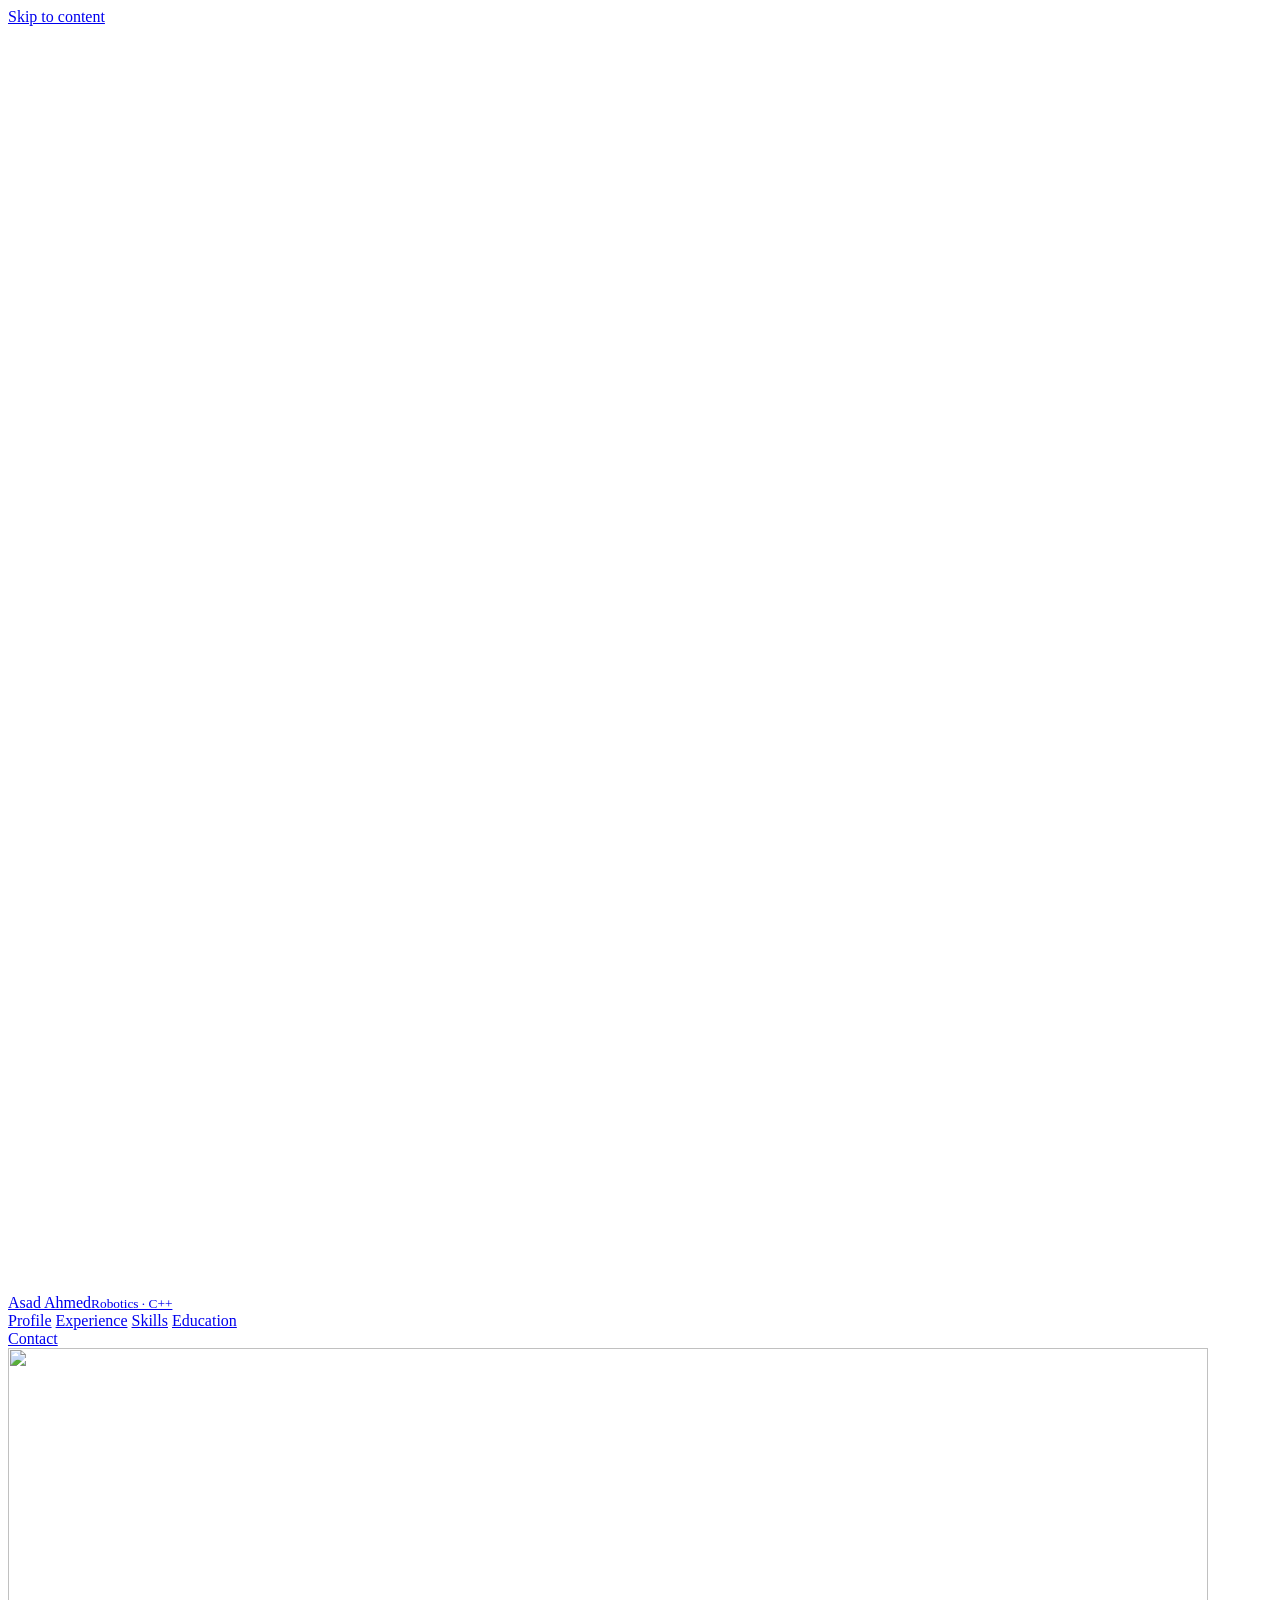
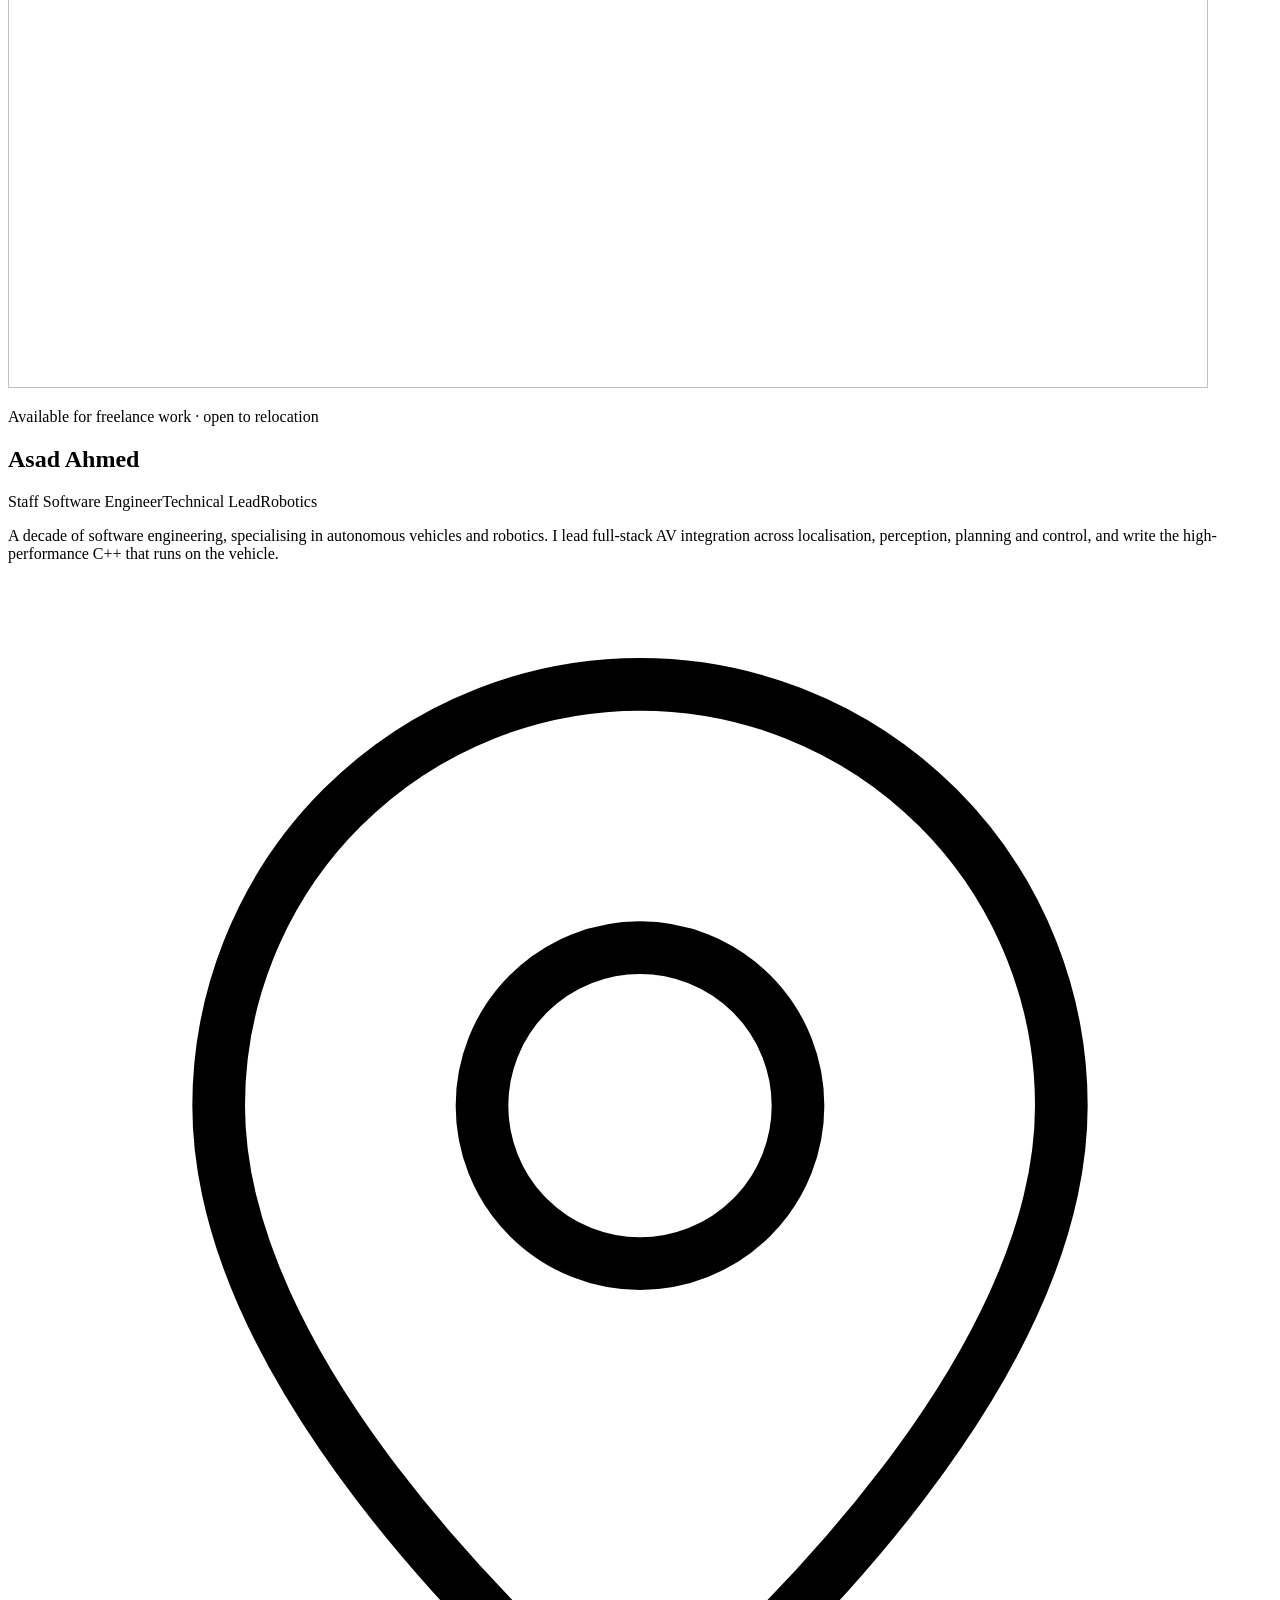
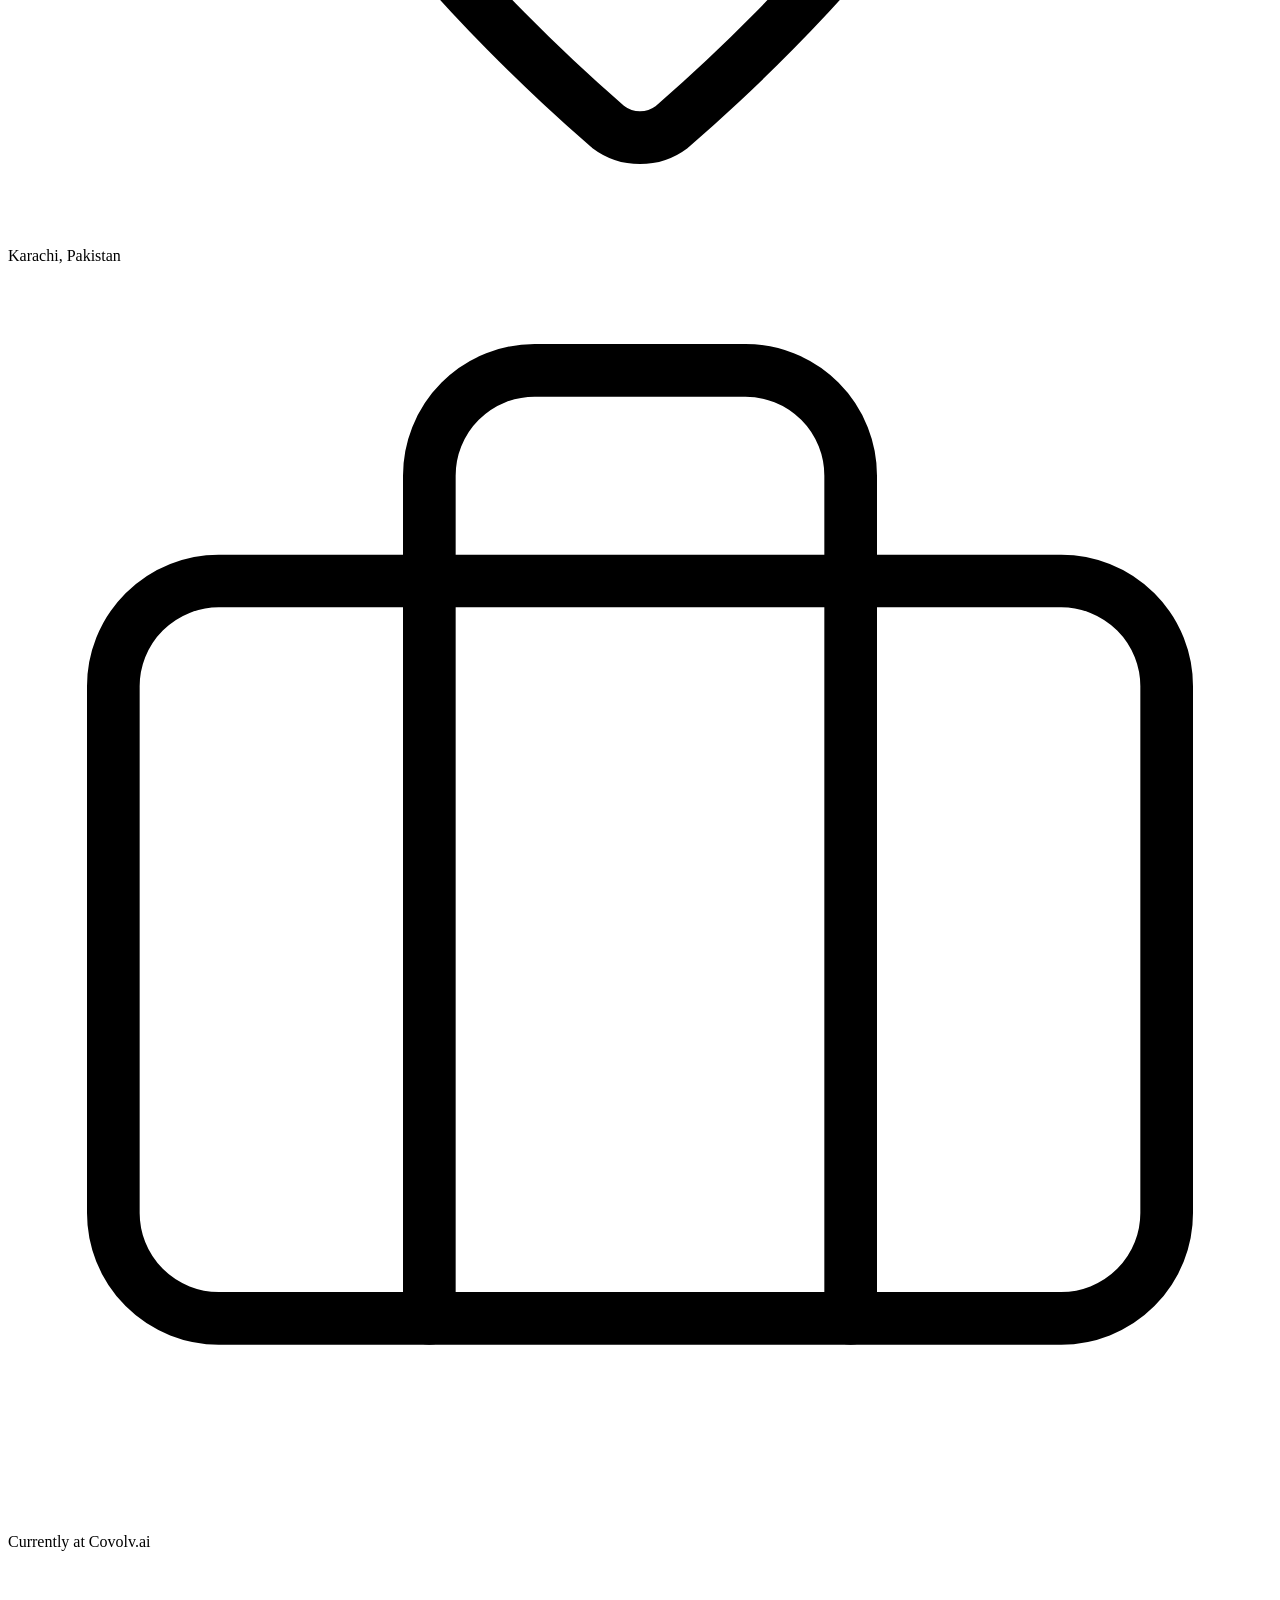
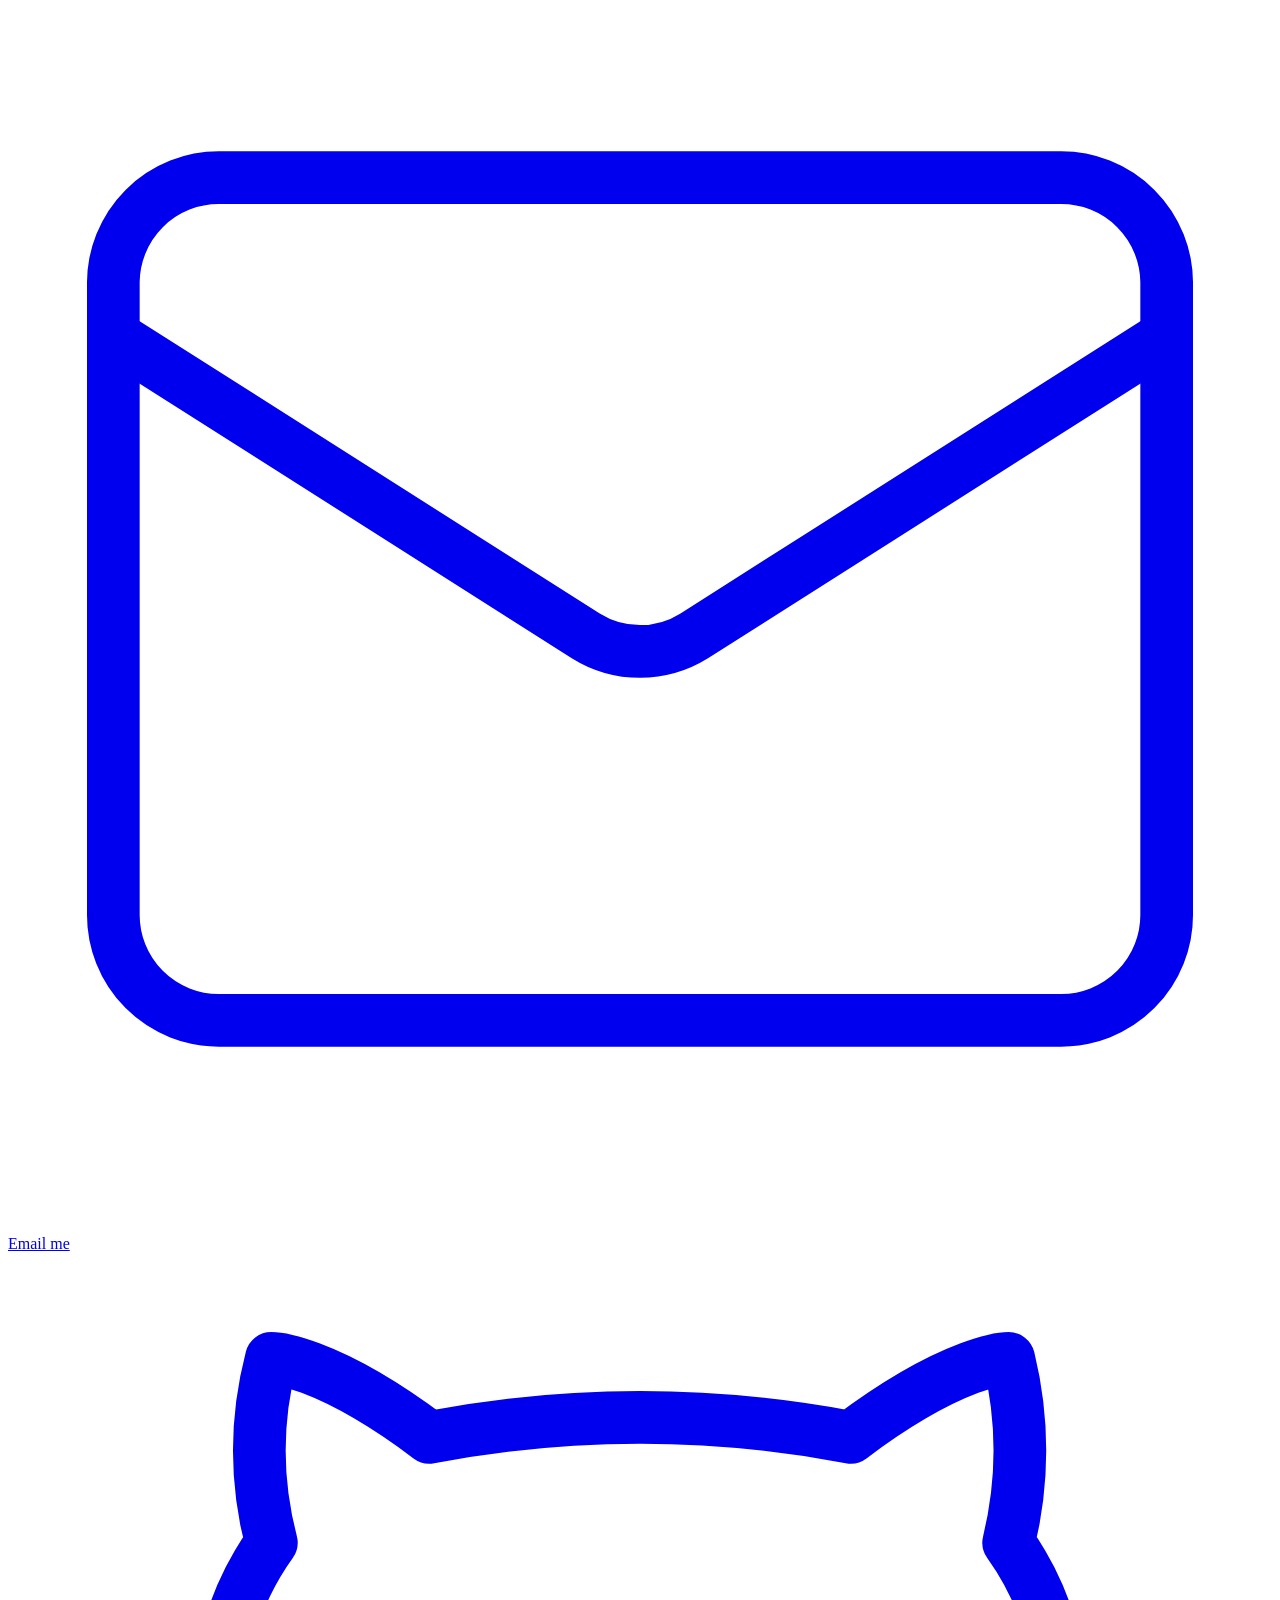
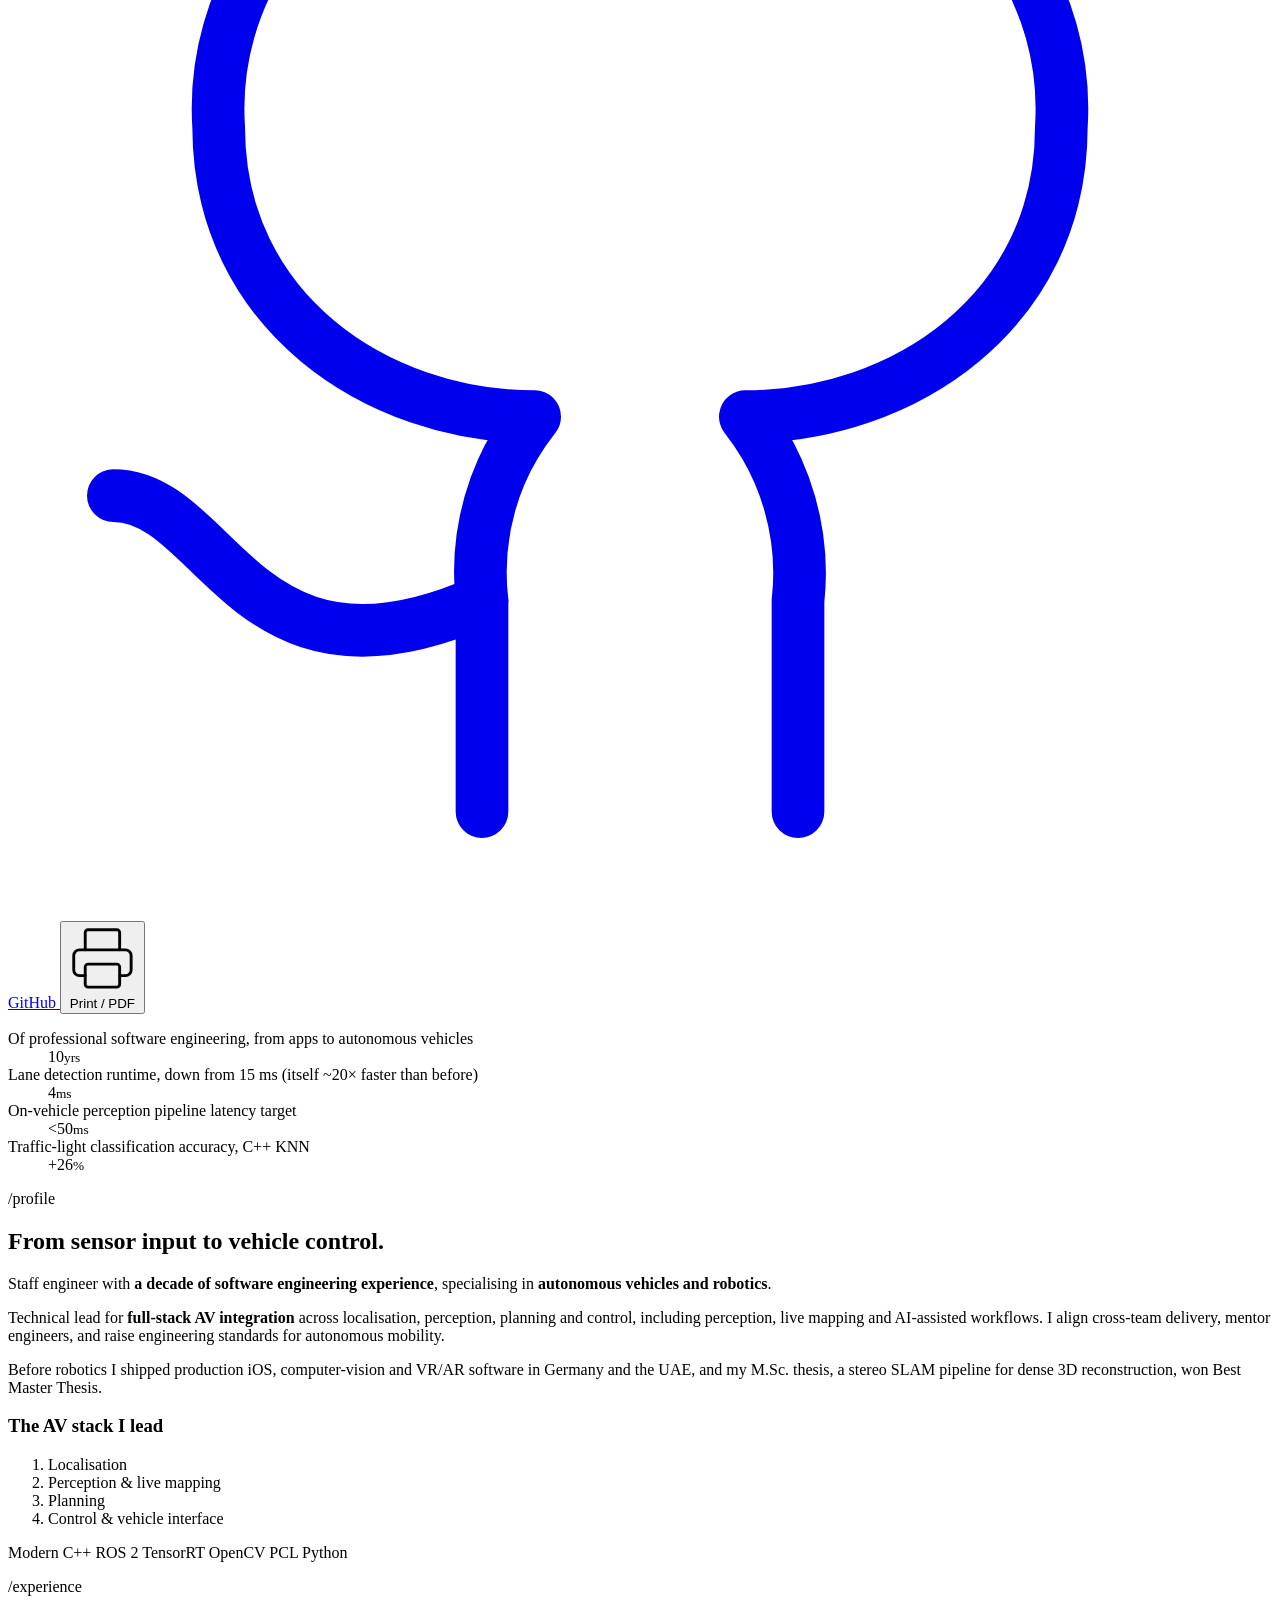
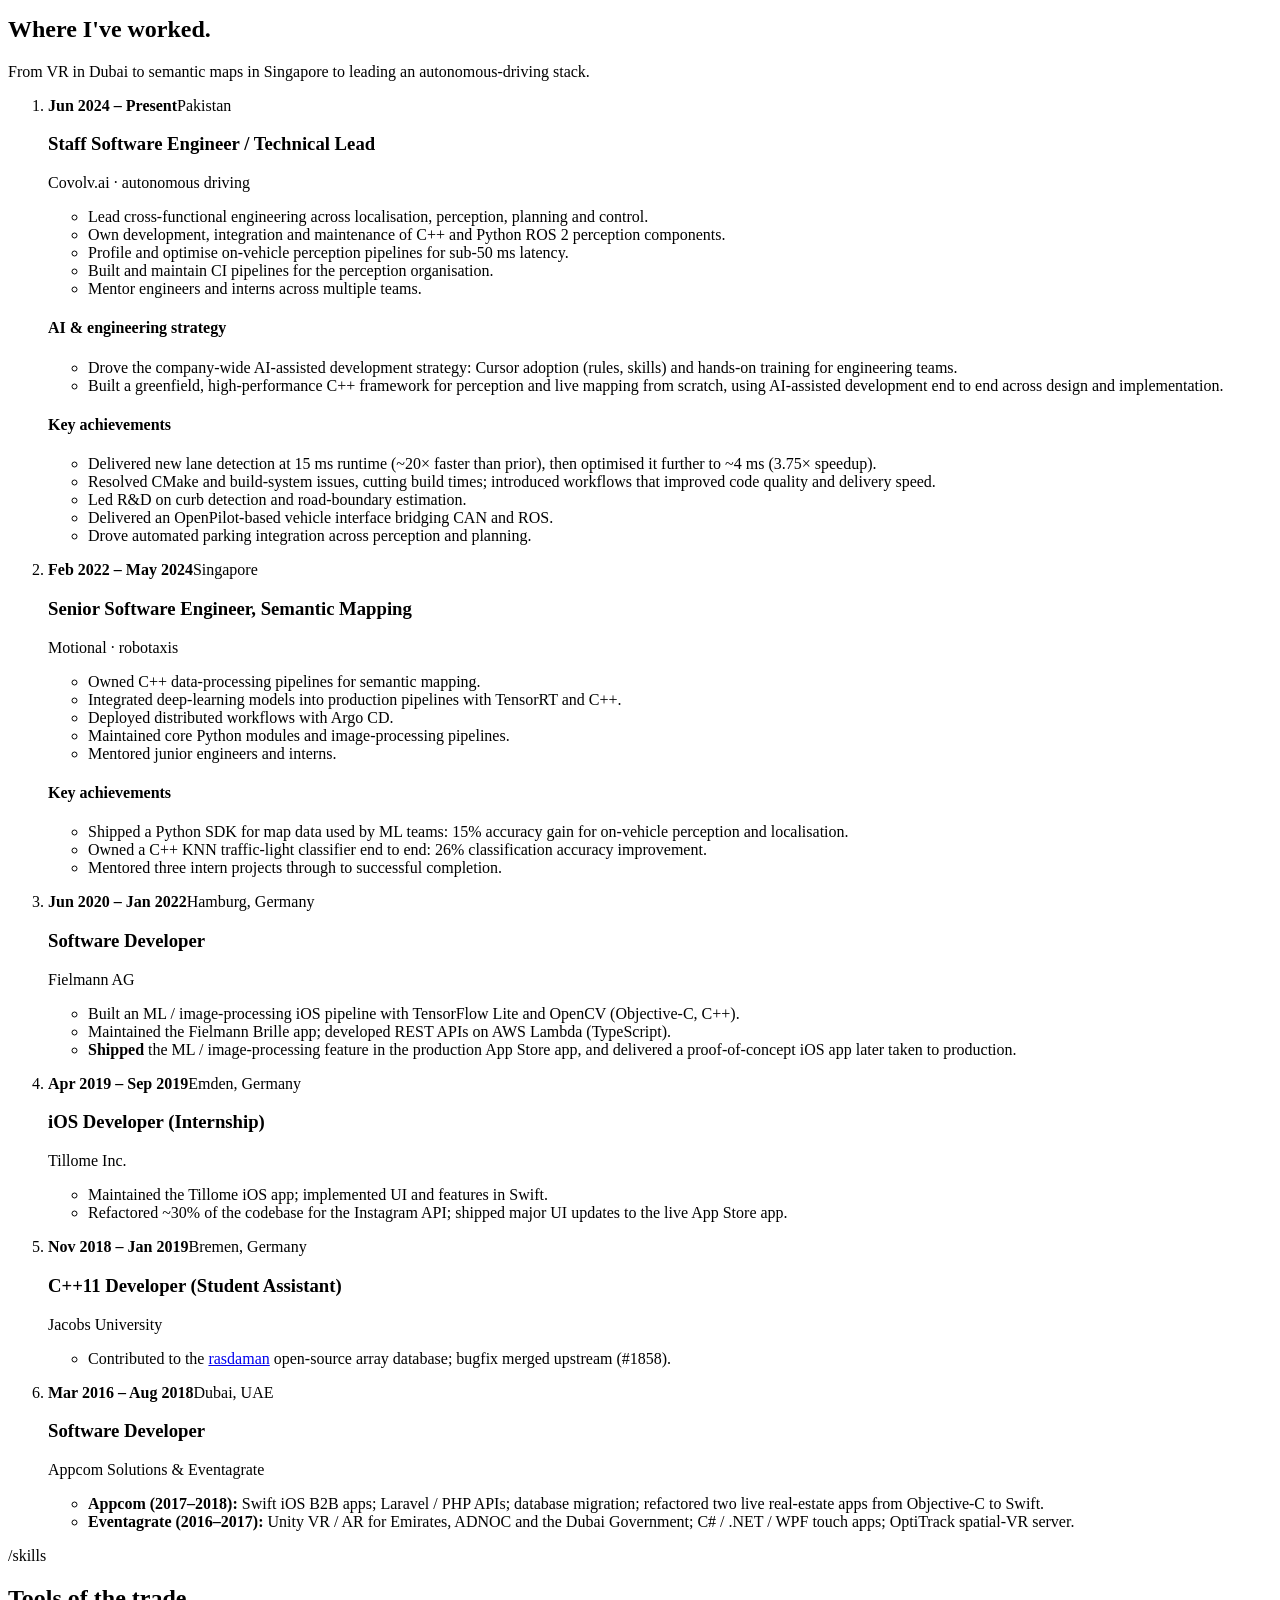
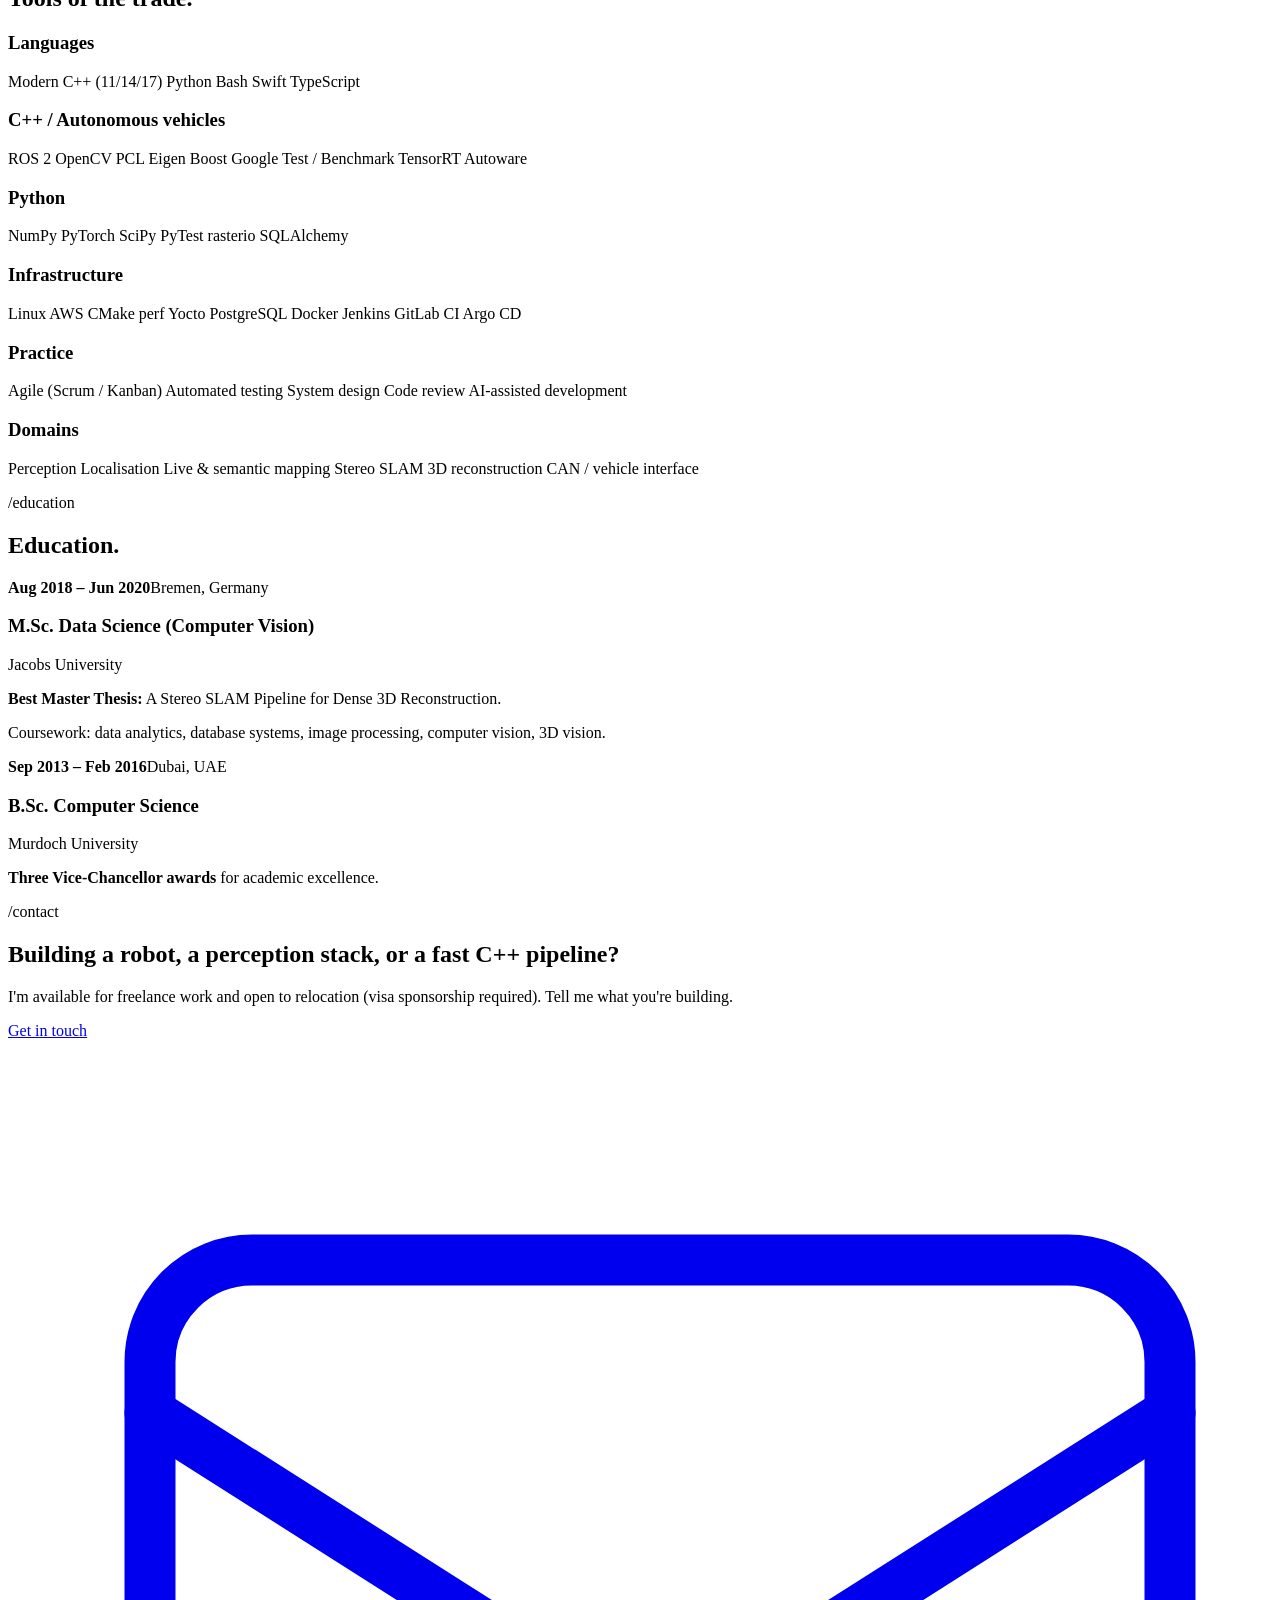
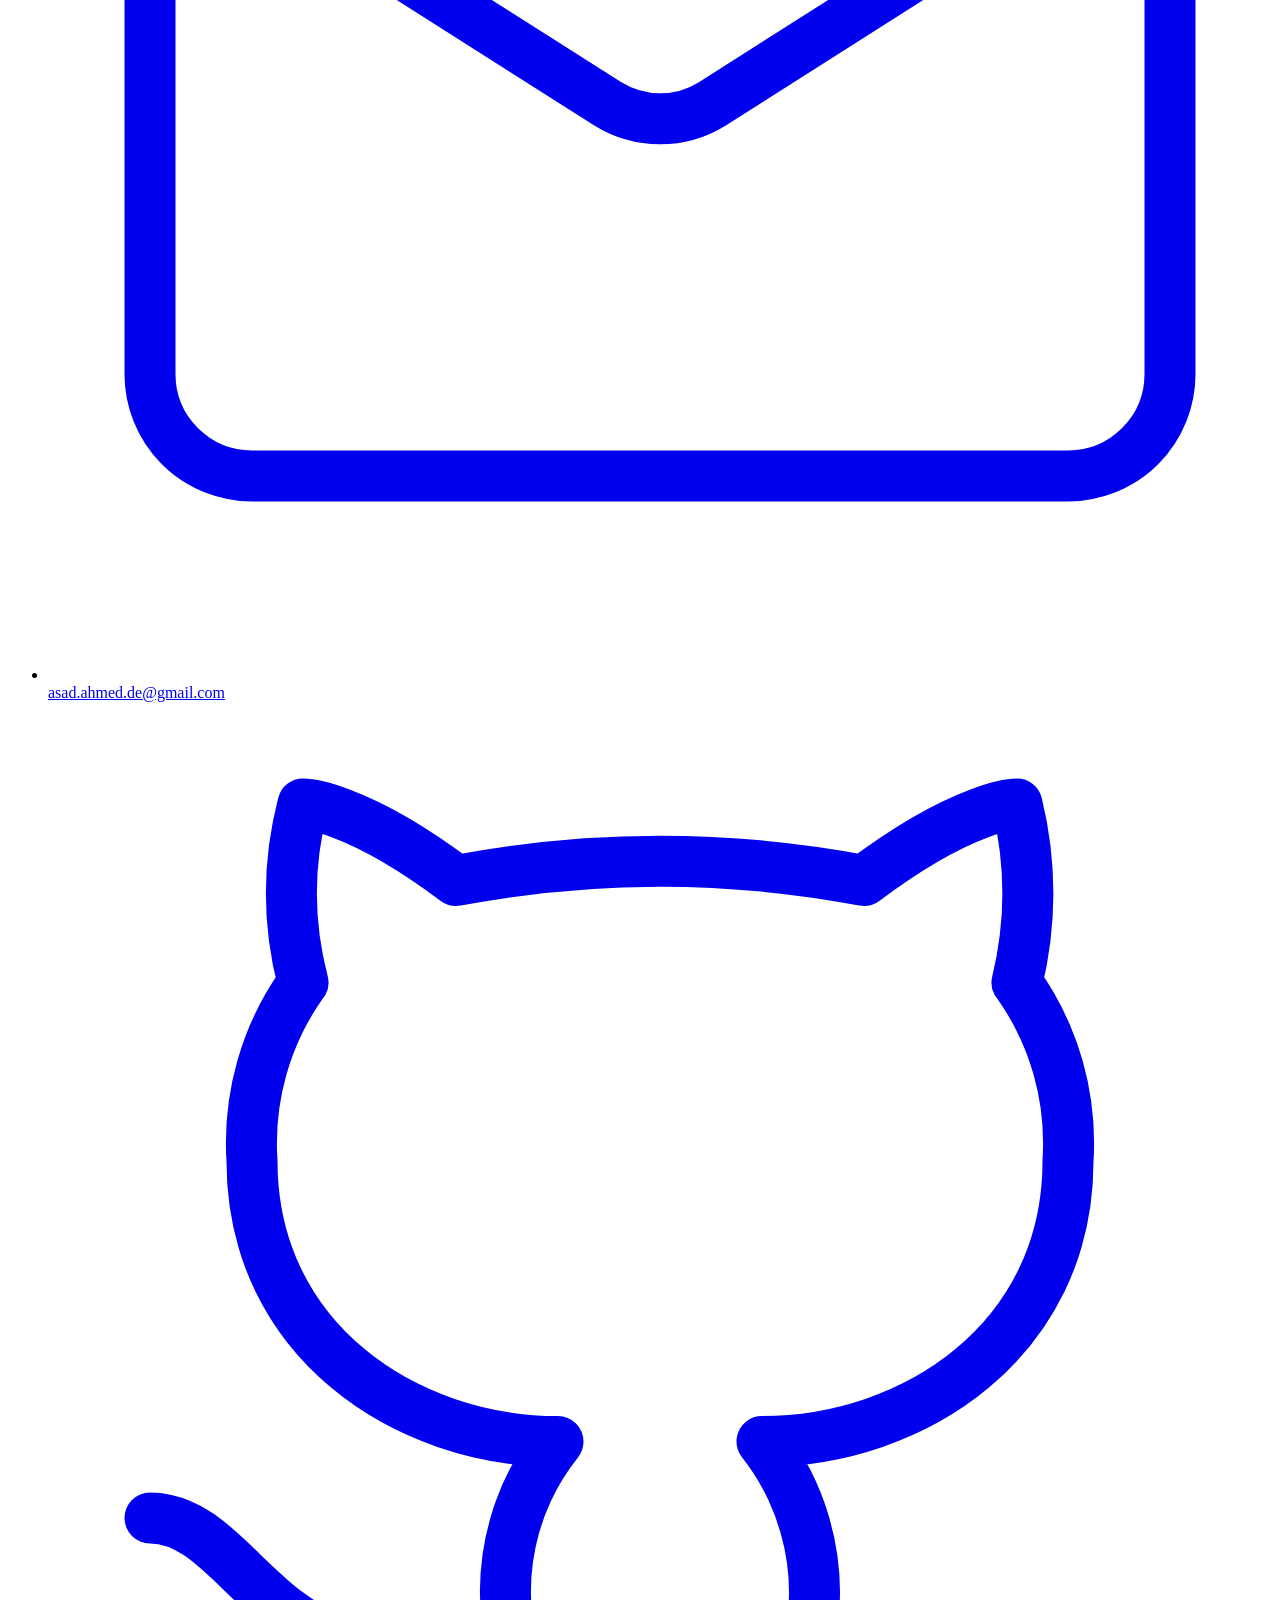
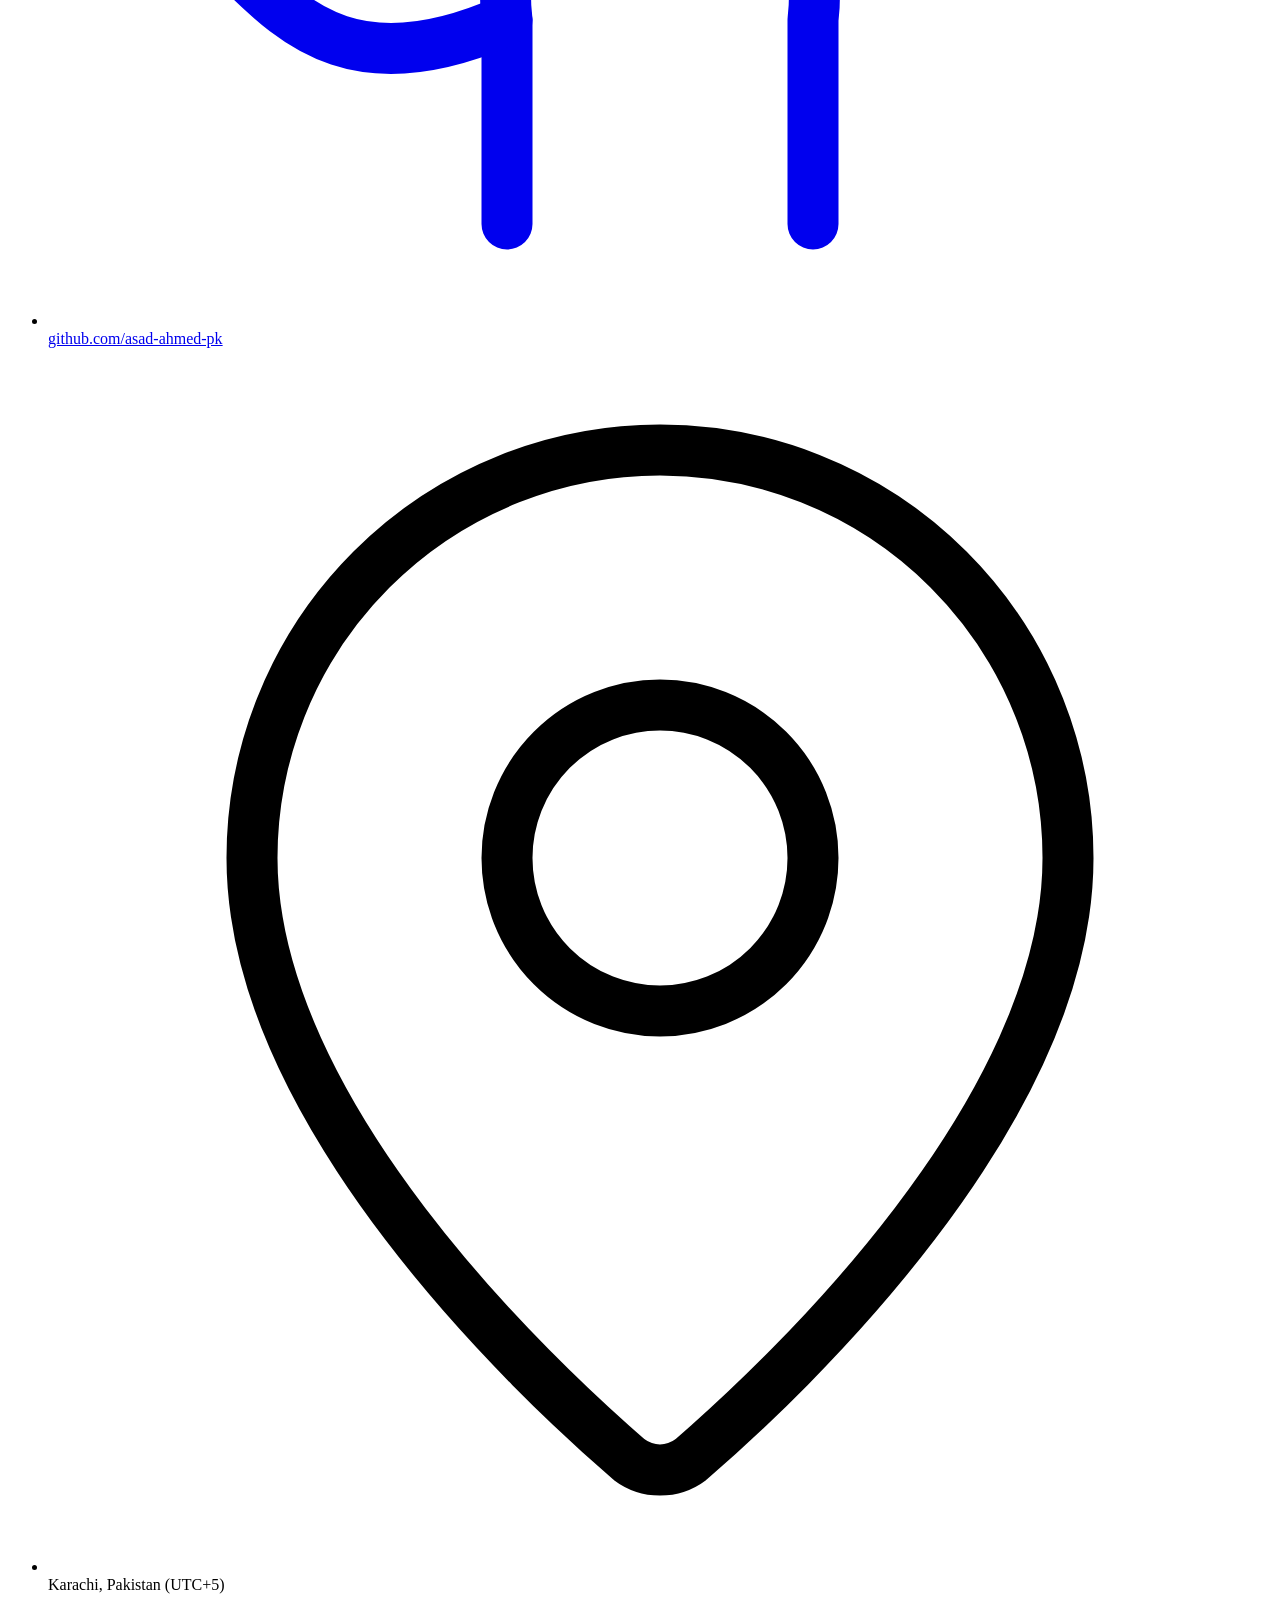
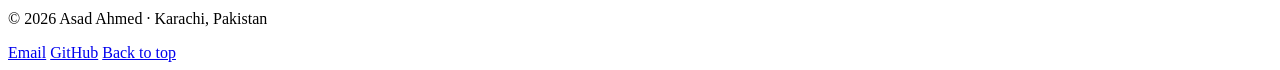
==== site/index.html @ fc85a18f "Add online CV site for GitHub Pages Static site (HTML + Tailwind v4 standalone CLI, no Node) with th" ====
<!doctype html>
<html lang="en">
<head>
  <meta charset="utf-8">
  <meta name="viewport" content="width=device-width, initial-scale=1">
  <title>Asad Ahmed · Staff Software Engineer, Robotics &amp; Autonomous Vehicles</title>
  <meta name="description" content="Online CV of Asad Ahmed: staff software engineer and technical lead with a decade of experience, specialising in autonomous vehicles and robotics (C++, ROS 2, perception, mapping). Available for freelance work.">
  <meta name="author" content="Asad Ahmed">
  <meta name="theme-color" content="#090c0f">
  <link rel="canonical" href="https://asad-ahmed-pk.github.io/">
  <meta property="og:type" content="profile">
  <meta property="og:title" content="Asad Ahmed · Staff Software Engineer, Robotics">
  <meta property="og:description" content="Technical lead for full-stack autonomous-vehicle integration: localisation, perception, planning and control. Modern C++, ROS 2, TensorRT.">
  <meta property="og:url" content="https://asad-ahmed-pk.github.io/">
  <meta name="twitter:card" content="summary">
  <link rel="icon" href="/favicon.svg" type="image/svg+xml">
  <link rel="stylesheet" href="/assets/css/site.css">
  <script src="/assets/js/site.js" defer></script>
  <script type="application/ld+json">
  {
    "@context": "https://schema.org",
    "@type": "Person",
    "name": "Asad Ahmed",
    "jobTitle": "Staff Software Engineer, Technical Lead (Robotics)",
    "url": "https://asad-ahmed-pk.github.io/",
    "email": "mailto:asad.ahmed.de@gmail.com",
    "address": { "@type": "PostalAddress", "addressLocality": "Karachi", "addressCountry": "PK" },
    "sameAs": ["https://github.com/asad-ahmed-pk"],
    "alumniOf": [
      { "@type": "CollegeOrUniversity", "name": "Jacobs University Bremen" },
      { "@type": "CollegeOrUniversity", "name": "Murdoch University Dubai" }
    ],
    "knowsAbout": ["Autonomous vehicles", "Robotics", "Perception", "Localisation", "SLAM", "Modern C++", "ROS 2", "Computer vision", "TensorRT"]
  }
  </script>
</head>
<body>
  <a class="skip-link" href="#main">Skip to content</a>

  <header class="site-header">
    <nav class="wrap nav" aria-label="Main">
      <a class="brand" href="/" aria-label="Asad Ahmed, home">
        <svg class="frame" viewBox="0 0 32 32" fill="none" stroke-width="2.6" stroke-linecap="round" aria-hidden="true"><path class="z" d="M12 20V4"/><path class="x" d="M12 20l16 4"/><path class="y" d="M12 20l-8 7"/><circle class="o" cx="12" cy="20" r="2.8" stroke="none"/></svg>
        <span class="brand-name"><span>Asad Ahmed</span><small>Robotics · C++</small></span>
      </a>
      <div class="nav-links">
        <a href="/#profile">Profile</a>
        <a href="/#experience">Experience</a>
        <a href="/#skills">Skills</a>
        <a href="/#education">Education</a>
      </div>
      <a class="btn btn-sm" href="/#contact">Contact</a>
    </nav>
  </header>

  <main id="main">
    <!-- Hero -->
    <section class="hero grid-bg" aria-labelledby="name">
      <div class="scan" aria-hidden="true"><img src="/assets/img/scan.svg" alt="" width="1200" height="640" decoding="async" fetchpriority="low"></div>
      <div class="wrap">
        <p class="status">Available for freelance work · open to relocation</p>
        <h1 id="name" class="display mt-6">Asad <span class="accent">Ahmed</span></h1>
        <p class="hero-role"><span>Staff Software Engineer</span><span>Technical Lead</span><span>Robotics</span></p>
        <p class="lead">A decade of software engineering, specialising in autonomous vehicles and robotics. I lead full-stack AV integration across localisation, perception, planning and control, and write the high-performance C++ that runs on the vehicle.</p>
        <p class="hero-meta">
          <span><svg class="icon" viewBox="0 0 24 24" fill="none" stroke="currentColor" stroke-linecap="round" stroke-linejoin="round" aria-hidden="true"><path d="M20 10c0 4.993-5.539 10.193-7.399 11.799a1 1 0 0 1-1.202 0C9.539 20.193 4 14.993 4 10a8 8 0 0 1 16 0"/><circle cx="12" cy="10" r="3"/></svg>Karachi, Pakistan</span>
          <span><svg class="icon" viewBox="0 0 24 24" fill="none" stroke="currentColor" stroke-linecap="round" stroke-linejoin="round" aria-hidden="true"><path d="M16 20V4a2 2 0 0 0-2-2h-4a2 2 0 0 0-2 2v16"/><rect width="20" height="14" x="2" y="6" rx="2"/></svg>Currently at Covolv.ai</span>
        </p>
        <div class="actions">
          <a class="btn" href="mailto:asad.ahmed.de@gmail.com">
            <svg class="icon" viewBox="0 0 24 24" fill="none" stroke="currentColor" stroke-linecap="round" stroke-linejoin="round" aria-hidden="true"><rect width="20" height="16" x="2" y="4" rx="2"/><path d="m22 7-8.97 5.7a1.94 1.94 0 0 1-2.06 0L2 7"/></svg>
            Email me
          </a>
          <a class="btn btn-ghost" href="https://github.com/asad-ahmed-pk" rel="me">
            <svg class="icon" viewBox="0 0 24 24" fill="none" stroke="currentColor" stroke-linecap="round" stroke-linejoin="round" aria-hidden="true"><path d="M15 22v-4a4.8 4.8 0 0 0-1-3.5c3 0 6-2 6-5.5.08-1.25-.27-2.48-1-3.5.28-1.15.28-2.35 0-3.5 0 0-1 0-3 1.5-2.64-.5-5.36-.5-8 0C6 2 5 2 5 2c-.3 1.15-.3 2.35 0 3.5A5.403 5.403 0 0 0 4 9c0 3.5 3 5.5 6 5.5-.39.49-.68 1.05-.85 1.65-.17.6-.22 1.23-.15 1.85v4"/><path d="M9 18c-4.51 2-5-2-7-2"/></svg>
            GitHub
          </a>
          <button class="btn btn-ghost" type="button" data-js-only data-print>
            <svg class="icon" viewBox="0 0 24 24" fill="none" stroke="currentColor" stroke-linecap="round" stroke-linejoin="round" aria-hidden="true"><path d="M6 18H4a2 2 0 0 1-2-2v-5a2 2 0 0 1 2-2h16a2 2 0 0 1 2 2v5a2 2 0 0 1-2 2h-2"/><path d="M6 9V3a1 1 0 0 1 1-1h10a1 1 0 0 1 1 1v6"/><rect x="6" y="14" width="12" height="8" rx="1"/></svg>
            Print / PDF
          </button>
        </div>

        <dl class="stats">
          <div class="stat"><dt class="stat-label">Of professional software engineering, from apps to autonomous vehicles</dt><dd class="stat-value">10<small>yrs</small></dd></div>
          <div class="stat"><dt class="stat-label">Lane detection runtime, down from 15 ms (itself ~20× faster than before)</dt><dd class="stat-value">4<small>ms</small></dd></div>
          <div class="stat"><dt class="stat-label">On-vehicle perception pipeline latency target</dt><dd class="stat-value">&lt;50<small>ms</small></dd></div>
          <div class="stat"><dt class="stat-label">Traffic-light classification accuracy, C++ KNN</dt><dd class="stat-value">+26<small>%</small></dd></div>
        </dl>
      </div>
    </section>

    <!-- Profile -->
    <section id="profile" class="section" aria-labelledby="profile-title">
      <div class="wrap">
        <div class="section-head">
          <p class="eyebrow"><b></b>/profile</p>
          <h2 id="profile-title" class="h2">From sensor input to vehicle control.</h2>
        </div>
        <div class="profile">
          <div>
            <p class="prose-p">Staff engineer with <strong>a decade of software engineering experience</strong>, specialising in <strong>autonomous vehicles and robotics</strong>.</p>
            <p class="prose-p">Technical lead for <strong>full-stack AV integration</strong> across localisation, perception, planning and control, including perception, live mapping and AI-assisted workflows. I align cross-team delivery, mentor engineers, and raise engineering standards for autonomous mobility.</p>
            <p class="prose-p">Before robotics I shipped production iOS, computer-vision and VR/AR software in Germany and the UAE, and my M.Sc. thesis, a stereo SLAM pipeline for dense 3D reconstruction, won Best Master Thesis.</p>
          </div>
          <aside class="stack-list bbox" aria-label="Areas I lead">
            <h3>The AV stack I lead</h3>
            <ol class="pipeline">
              <li>Localisation</li>
              <li>Perception &amp; live mapping</li>
              <li>Planning</li>
              <li>Control &amp; vehicle interface</li>
            </ol>
            <div class="chips mt-6">
              <span class="chip chip-hot">Modern C++</span>
              <span class="chip chip-hot">ROS 2</span>
              <span class="chip">TensorRT</span>
              <span class="chip">OpenCV</span>
              <span class="chip">PCL</span>
              <span class="chip">Python</span>
            </div>
          </aside>
        </div>
      </div>
    </section>

    <!-- Experience -->
    <section id="experience" class="section" aria-labelledby="experience-title">
      <div class="wrap">
        <div class="section-head">
          <p class="eyebrow"><b></b>/experience</p>
          <h2 id="experience-title" class="h2">Where I've worked.</h2>
          <p class="lead">From VR in Dubai to semantic maps in Singapore to leading an autonomous-driving stack.</p>
        </div>

        <ol class="track">
          <li class="role is-current">
            <p class="role-when"><b>Jun 2024 – Present</b>Pakistan</p>
            <div class="role-body">
              <h3 class="role-title">Staff Software Engineer / Technical Lead</h3>
              <p class="role-org">Covolv.ai <span>· autonomous driving</span></p>
              <ul class="bullets">
                <li>Lead cross-functional engineering across localisation, perception, planning and control.</li>
                <li>Own development, integration and maintenance of C++ and Python ROS 2 perception components.</li>
                <li>Profile and optimise on-vehicle perception pipelines for <span class="num">sub-50 ms</span> latency.</li>
                <li>Built and maintain CI pipelines for the perception organisation.</li>
                <li>Mentor engineers and interns across multiple teams.</li>
              </ul>
              <div class="wins bbox">
                <h4>AI &amp; engineering strategy</h4>
                <ul>
                  <li>Drove the company-wide AI-assisted development strategy: Cursor adoption (rules, skills) and hands-on training for engineering teams.</li>
                  <li>Built a greenfield, high-performance C++ framework for perception and live mapping from scratch, using AI-assisted development end to end across design and implementation.</li>
                </ul>
              </div>
              <div class="wins bbox">
                <h4>Key achievements</h4>
                <ul>
                  <li>Delivered new lane detection at <span class="num">15 ms</span> runtime (<span class="num">~20×</span> faster than prior), then optimised it further to <span class="num">~4 ms</span> (<span class="num">3.75×</span> speedup).</li>
                  <li>Resolved CMake and build-system issues, cutting build times; introduced workflows that improved code quality and delivery speed.</li>
                  <li>Led R&amp;D on curb detection and road-boundary estimation.</li>
                  <li>Delivered an OpenPilot-based vehicle interface bridging CAN and ROS.</li>
                  <li>Drove automated parking integration across perception and planning.</li>
                </ul>
              </div>
            </div>
          </li>

          <li class="role">
            <p class="role-when"><b>Feb 2022 – May 2024</b>Singapore</p>
            <div class="role-body">
              <h3 class="role-title">Senior Software Engineer, Semantic Mapping</h3>
              <p class="role-org">Motional <span>· robotaxis</span></p>
              <ul class="bullets">
                <li>Owned C++ data-processing pipelines for semantic mapping.</li>
                <li>Integrated deep-learning models into production pipelines with TensorRT and C++.</li>
                <li>Deployed distributed workflows with Argo CD.</li>
                <li>Maintained core Python modules and image-processing pipelines.</li>
                <li>Mentored junior engineers and interns.</li>
              </ul>
              <div class="wins bbox">
                <h4>Key achievements</h4>
                <ul>
                  <li>Shipped a Python SDK for map data used by ML teams: <span class="num">15%</span> accuracy gain for on-vehicle perception and localisation.</li>
                  <li>Owned a C++ KNN traffic-light classifier end to end: <span class="num">26%</span> classification accuracy improvement.</li>
                  <li>Mentored three intern projects through to successful completion.</li>
                </ul>
              </div>
            </div>
          </li>

          <li class="role">
            <p class="role-when"><b>Jun 2020 – Jan 2022</b>Hamburg, Germany</p>
            <div class="role-body">
              <h3 class="role-title">Software Developer</h3>
              <p class="role-org">Fielmann AG</p>
              <ul class="bullets">
                <li>Built an ML / image-processing iOS pipeline with TensorFlow Lite and OpenCV (Objective-C, C++).</li>
                <li>Maintained the Fielmann Brille app; developed REST APIs on AWS Lambda (TypeScript).</li>
                <li><strong>Shipped</strong> the ML / image-processing feature in the production App Store app, and delivered a proof-of-concept iOS app later taken to production.</li>
              </ul>
            </div>
          </li>

          <li class="role">
            <p class="role-when"><b>Apr 2019 – Sep 2019</b>Emden, Germany</p>
            <div class="role-body">
              <h3 class="role-title">iOS Developer (Internship)</h3>
              <p class="role-org">Tillome Inc.</p>
              <ul class="bullets">
                <li>Maintained the Tillome iOS app; implemented UI and features in Swift.</li>
                <li>Refactored <span class="num">~30%</span> of the codebase for the Instagram API; shipped major UI updates to the live App Store app.</li>
              </ul>
            </div>
          </li>

          <li class="role">
            <p class="role-when"><b>Nov 2018 – Jan 2019</b>Bremen, Germany</p>
            <div class="role-body">
              <h3 class="role-title">C++11 Developer (Student Assistant)</h3>
              <p class="role-org">Jacobs University</p>
              <ul class="bullets">
                <li>Contributed to the <a class="link" href="https://rasdaman.org">rasdaman</a> open-source array database; bugfix merged upstream (#1858).</li>
              </ul>
            </div>
          </li>

          <li class="role">
            <p class="role-when"><b>Mar 2016 – Aug 2018</b>Dubai, UAE</p>
            <div class="role-body">
              <h3 class="role-title">Software Developer</h3>
              <p class="role-org">Appcom Solutions &amp; Eventagrate</p>
              <ul class="bullets">
                <li><strong>Appcom (2017–2018):</strong> Swift iOS B2B apps; Laravel / PHP APIs; database migration; refactored two live real-estate apps from Objective-C to Swift.</li>
                <li><strong>Eventagrate (2016–2017):</strong> Unity VR / AR for Emirates, ADNOC and the Dubai Government; C# / .NET / WPF touch apps; OptiTrack spatial-VR server.</li>
              </ul>
            </div>
          </li>
        </ol>
      </div>
    </section>

    <!-- Skills -->
    <section id="skills" class="section" aria-labelledby="skills-title">
      <div class="wrap">
        <div class="section-head">
          <p class="eyebrow"><b></b>/skills</p>
          <h2 id="skills-title" class="h2">Tools of the trade.</h2>
        </div>
        <div class="skills">
          <div class="skill bbox">
            <h3>Languages</h3>
            <div class="chips">
              <span class="chip chip-hot">Modern C++ (11/14/17)</span>
              <span class="chip chip-hot">Python</span>
              <span class="chip">Bash</span>
              <span class="chip">Swift</span>
              <span class="chip">TypeScript</span>
            </div>
          </div>
          <div class="skill bbox">
            <h3>C++ / Autonomous vehicles</h3>
            <div class="chips">
              <span class="chip chip-hot">ROS 2</span>
              <span class="chip">OpenCV</span>
              <span class="chip">PCL</span>
              <span class="chip">Eigen</span>
              <span class="chip">Boost</span>
              <span class="chip">Google Test / Benchmark</span>
              <span class="chip chip-hot">TensorRT</span>
              <span class="chip">Autoware</span>
            </div>
          </div>
          <div class="skill bbox">
            <h3>Python</h3>
            <div class="chips">
              <span class="chip">NumPy</span>
              <span class="chip chip-hot">PyTorch</span>
              <span class="chip">SciPy</span>
              <span class="chip">PyTest</span>
              <span class="chip">rasterio</span>
              <span class="chip">SQLAlchemy</span>
            </div>
          </div>
          <div class="skill bbox">
            <h3>Infrastructure</h3>
            <div class="chips">
              <span class="chip chip-hot">Linux</span>
              <span class="chip">AWS</span>
              <span class="chip chip-hot">CMake</span>
              <span class="chip">perf</span>
              <span class="chip">Yocto</span>
              <span class="chip">PostgreSQL</span>
              <span class="chip">Docker</span>
              <span class="chip">Jenkins</span>
              <span class="chip">GitLab CI</span>
              <span class="chip">Argo CD</span>
            </div>
          </div>
          <div class="skill bbox">
            <h3>Practice</h3>
            <div class="chips">
              <span class="chip">Agile (Scrum / Kanban)</span>
              <span class="chip">Automated testing</span>
              <span class="chip chip-hot">System design</span>
              <span class="chip">Code review</span>
              <span class="chip chip-hot">AI-assisted development</span>
            </div>
          </div>
          <div class="skill bbox">
            <h3>Domains</h3>
            <div class="chips">
              <span class="chip">Perception</span>
              <span class="chip">Localisation</span>
              <span class="chip">Live &amp; semantic mapping</span>
              <span class="chip">Stereo SLAM</span>
              <span class="chip">3D reconstruction</span>
              <span class="chip">CAN / vehicle interface</span>
            </div>
          </div>
        </div>
      </div>
    </section>

    <!-- Education -->
    <section id="education" class="section" aria-labelledby="education-title">
      <div class="wrap">
        <div class="section-head">
          <p class="eyebrow"><b></b>/education</p>
          <h2 id="education-title" class="h2">Education.</h2>
        </div>
        <div class="edu">
          <article class="edu-card bbox">
            <p class="role-when"><b>Aug 2018 – Jun 2020</b>Bremen, Germany</p>
            <h3 class="role-title">M.Sc. Data Science (Computer Vision)</h3>
            <p class="role-org">Jacobs University</p>
            <p class="award"><span><b>Best Master Thesis:</b> A Stereo SLAM Pipeline for Dense 3D Reconstruction.</span></p>
            <p class="prose-p">Coursework: data analytics, database systems, image processing, computer vision, 3D vision.</p>
          </article>
          <article class="edu-card bbox">
            <p class="role-when"><b>Sep 2013 – Feb 2016</b>Dubai, UAE</p>
            <h3 class="role-title">B.Sc. Computer Science</h3>
            <p class="role-org">Murdoch University</p>
            <p class="award"><span><b>Three Vice-Chancellor awards</b> for academic excellence.</span></p>
          </article>
        </div>
      </div>
    </section>

    <!-- Contact -->
    <section id="contact" class="section" aria-labelledby="contact-title">
      <div class="wrap">
        <div class="cta bbox grid-bg">
          <div>
            <p class="eyebrow"><b></b>/contact</p>
            <h2 id="contact-title" class="h2">Building a robot, a perception stack, or a fast C++ pipeline?</h2>
            <p class="lead">I'm available for freelance work and open to relocation (visa sponsorship required). Tell me what you're building.</p>
            <div class="actions">
              <a class="btn" href="mailto:asad.ahmed.de@gmail.com">Get in touch</a>
            </div>
          </div>
          <ul class="cta-list">
            <li><a href="mailto:asad.ahmed.de@gmail.com"><svg class="icon" viewBox="0 0 24 24" fill="none" stroke="currentColor" stroke-linecap="round" stroke-linejoin="round" aria-hidden="true"><rect width="20" height="16" x="2" y="4" rx="2"/><path d="m22 7-8.97 5.7a1.94 1.94 0 0 1-2.06 0L2 7"/></svg>asad.ahmed.de@gmail.com</a></li>
            <li><a href="https://github.com/asad-ahmed-pk" rel="me"><svg class="icon" viewBox="0 0 24 24" fill="none" stroke="currentColor" stroke-linecap="round" stroke-linejoin="round" aria-hidden="true"><path d="M15 22v-4a4.8 4.8 0 0 0-1-3.5c3 0 6-2 6-5.5.08-1.25-.27-2.48-1-3.5.28-1.15.28-2.35 0-3.5 0 0-1 0-3 1.5-2.64-.5-5.36-.5-8 0C6 2 5 2 5 2c-.3 1.15-.3 2.35 0 3.5A5.403 5.403 0 0 0 4 9c0 3.5 3 5.5 6 5.5-.39.49-.68 1.05-.85 1.65-.17.6-.22 1.23-.15 1.85v4"/><path d="M9 18c-4.51 2-5-2-7-2"/></svg>github.com/asad-ahmed-pk</a></li>
            <li><span><svg class="icon" viewBox="0 0 24 24" fill="none" stroke="currentColor" stroke-linecap="round" stroke-linejoin="round" aria-hidden="true"><path d="M20 10c0 4.993-5.539 10.193-7.399 11.799a1 1 0 0 1-1.202 0C9.539 20.193 4 14.993 4 10a8 8 0 0 1 16 0"/><circle cx="12" cy="10" r="3"/></svg>Karachi, Pakistan (UTC+5)</span></li>
          </ul>
        </div>
      </div>
    </section>
  </main>

  <footer class="site-footer">
    <div class="wrap footer">
      <p class="footer-base">© 2026 Asad Ahmed · Karachi, Pakistan</p>
      <div class="footer-links">
        <a href="mailto:asad.ahmed.de@gmail.com">Email</a>
        <a href="https://github.com/asad-ahmed-pk" rel="me">GitHub</a>
        <a href="/#main">Back to top</a>
      </div>
    </div>
  </footer>
</body>
</html>
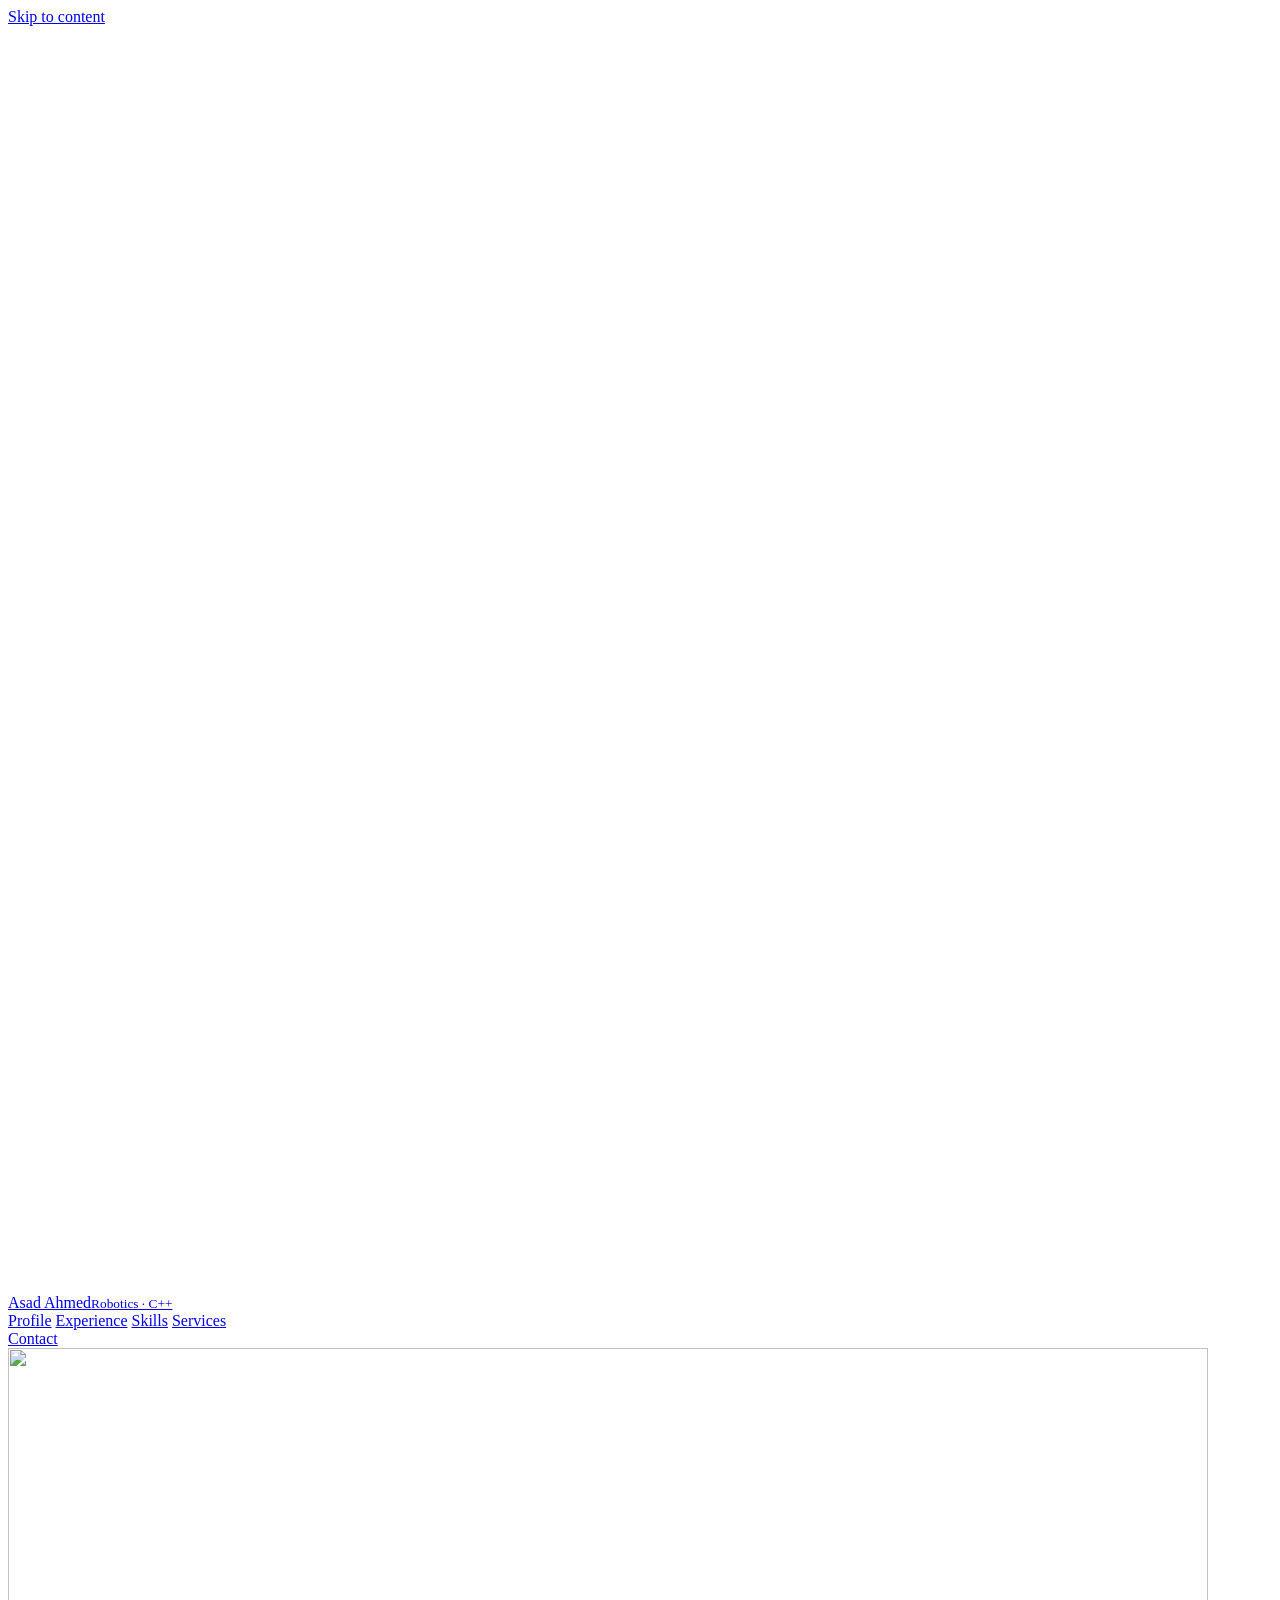
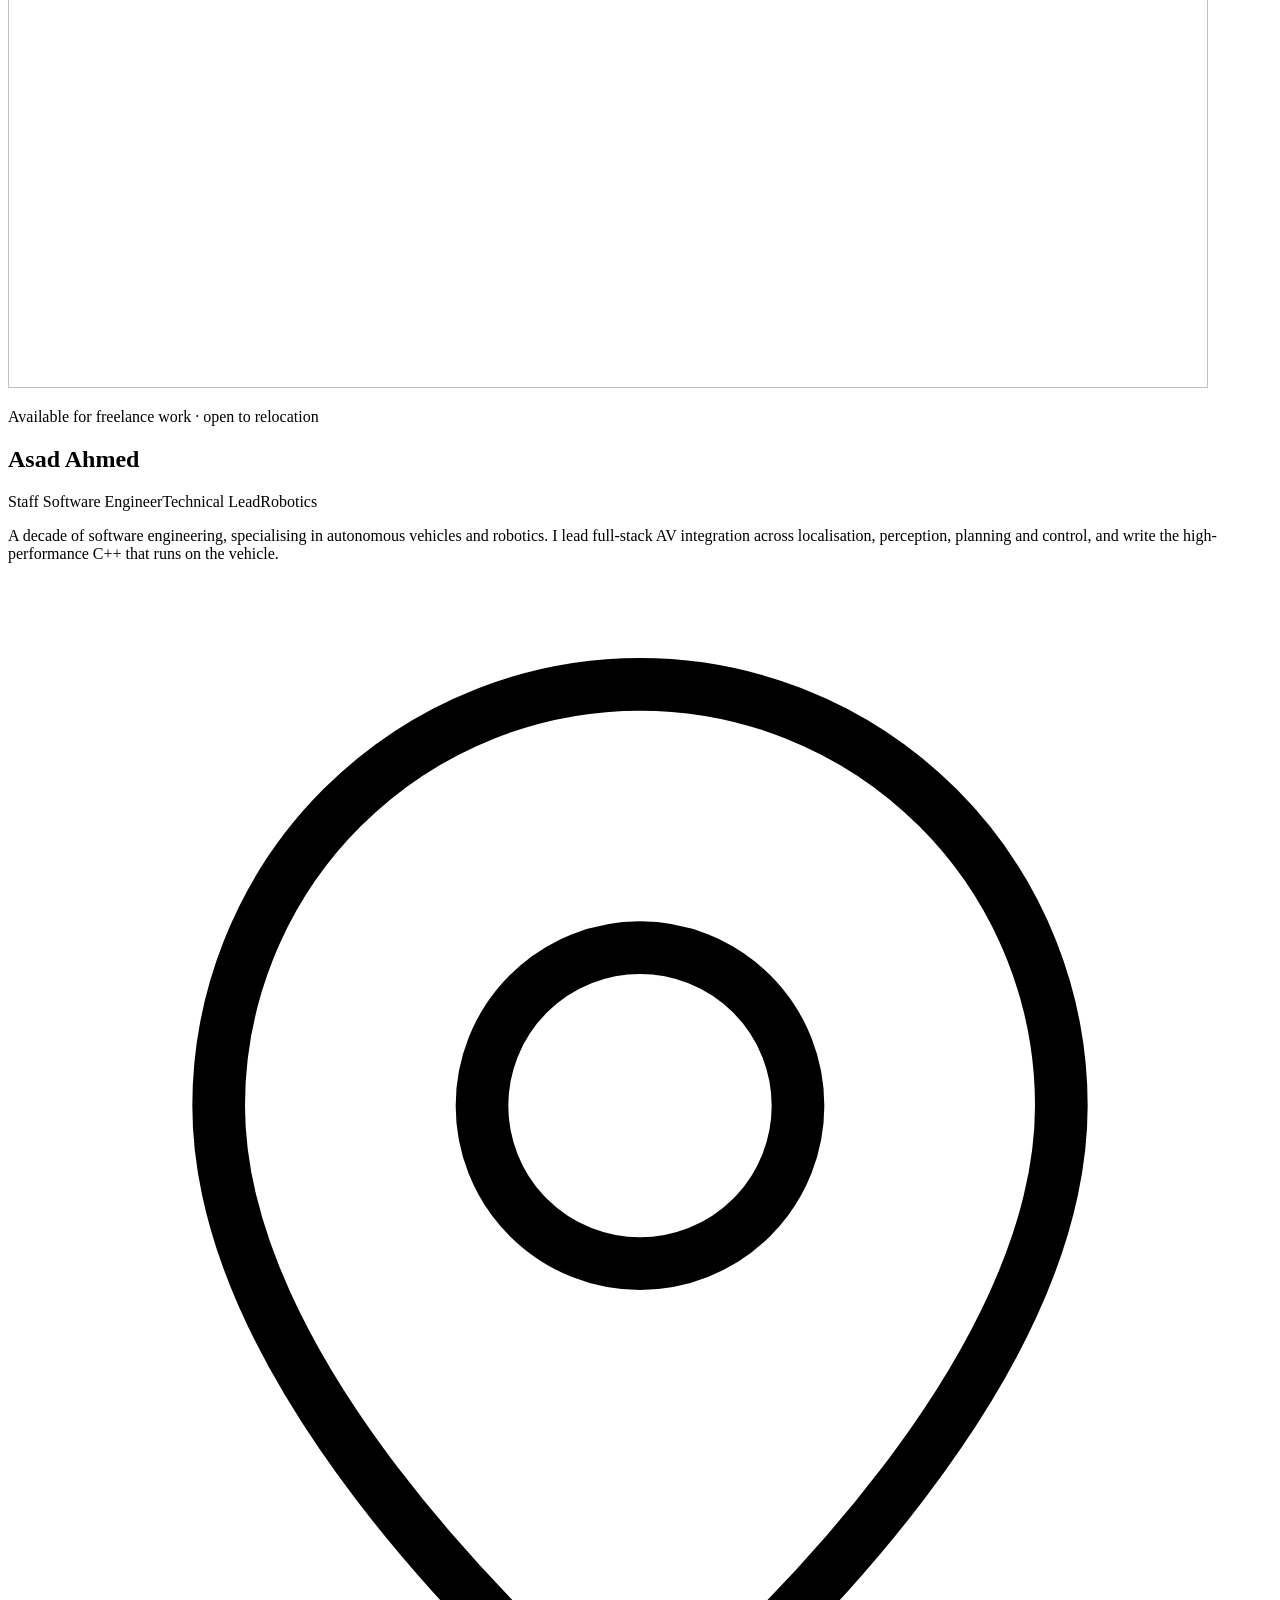
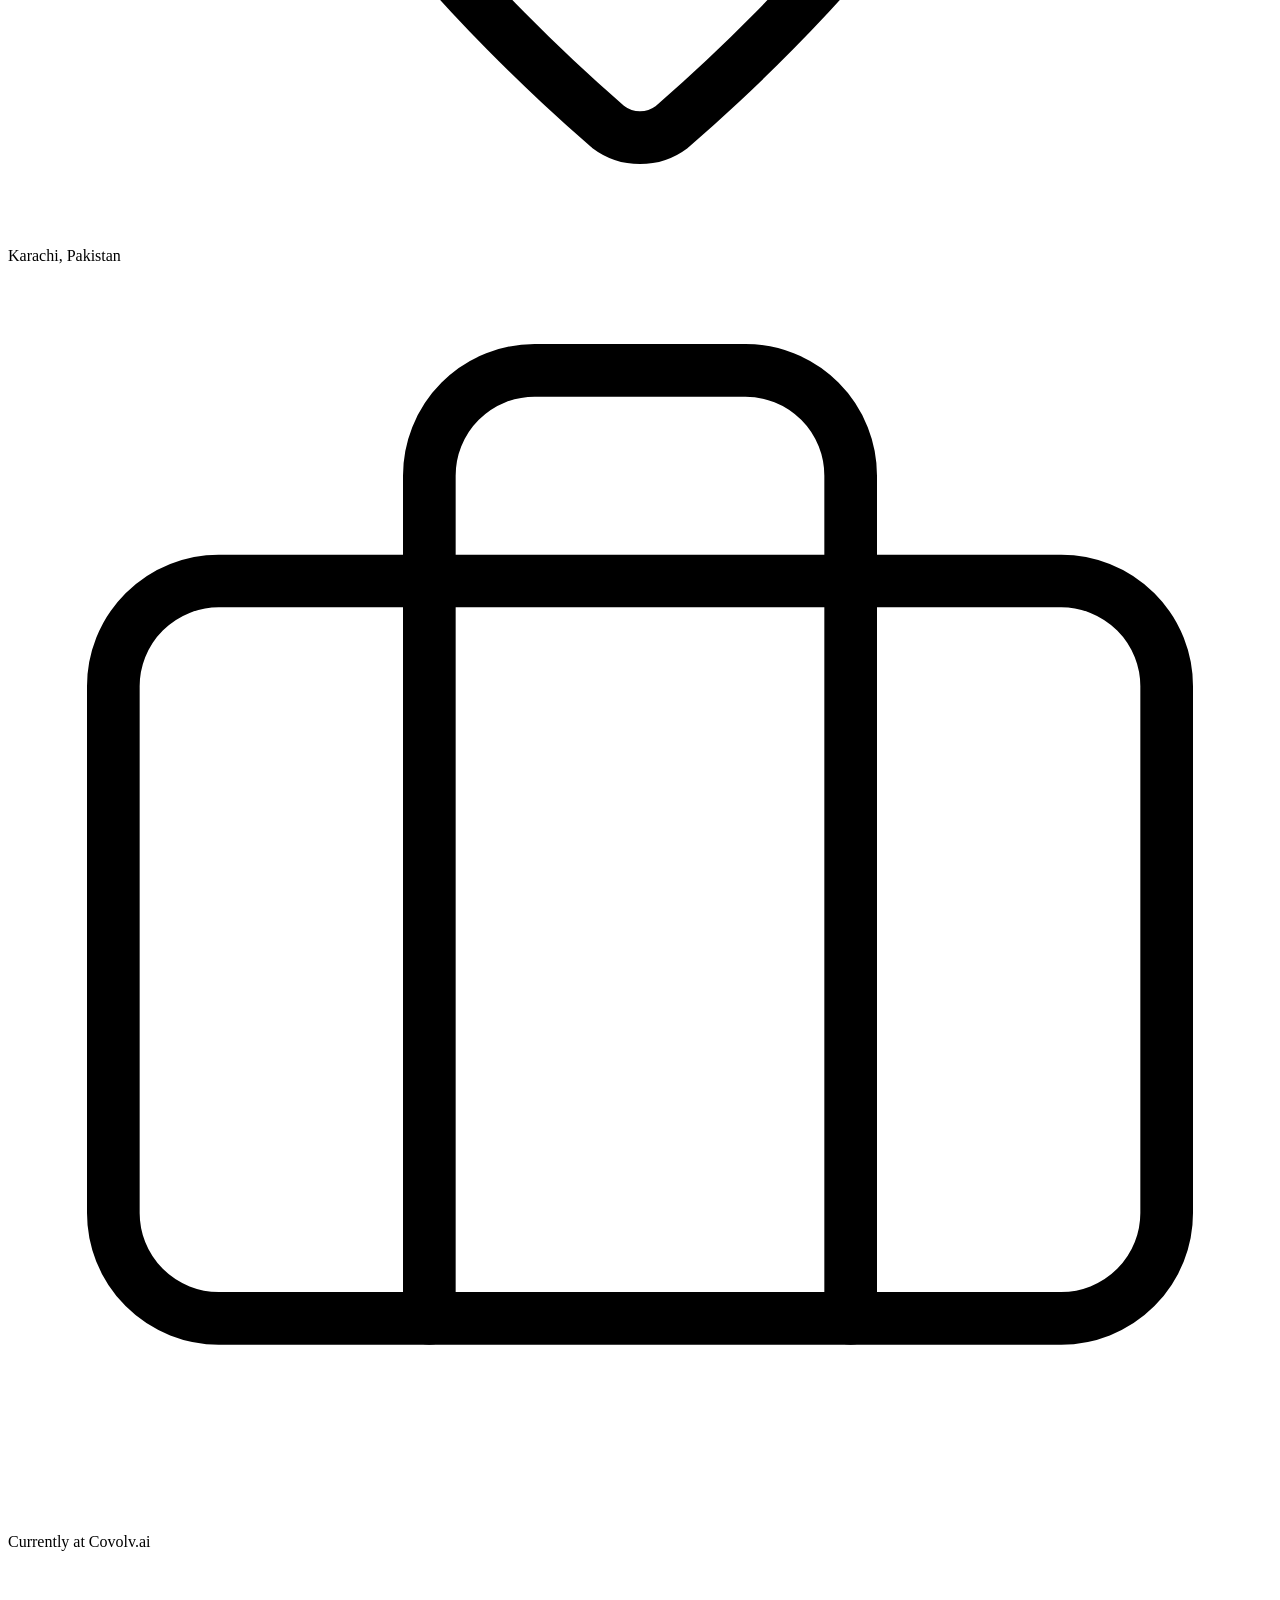
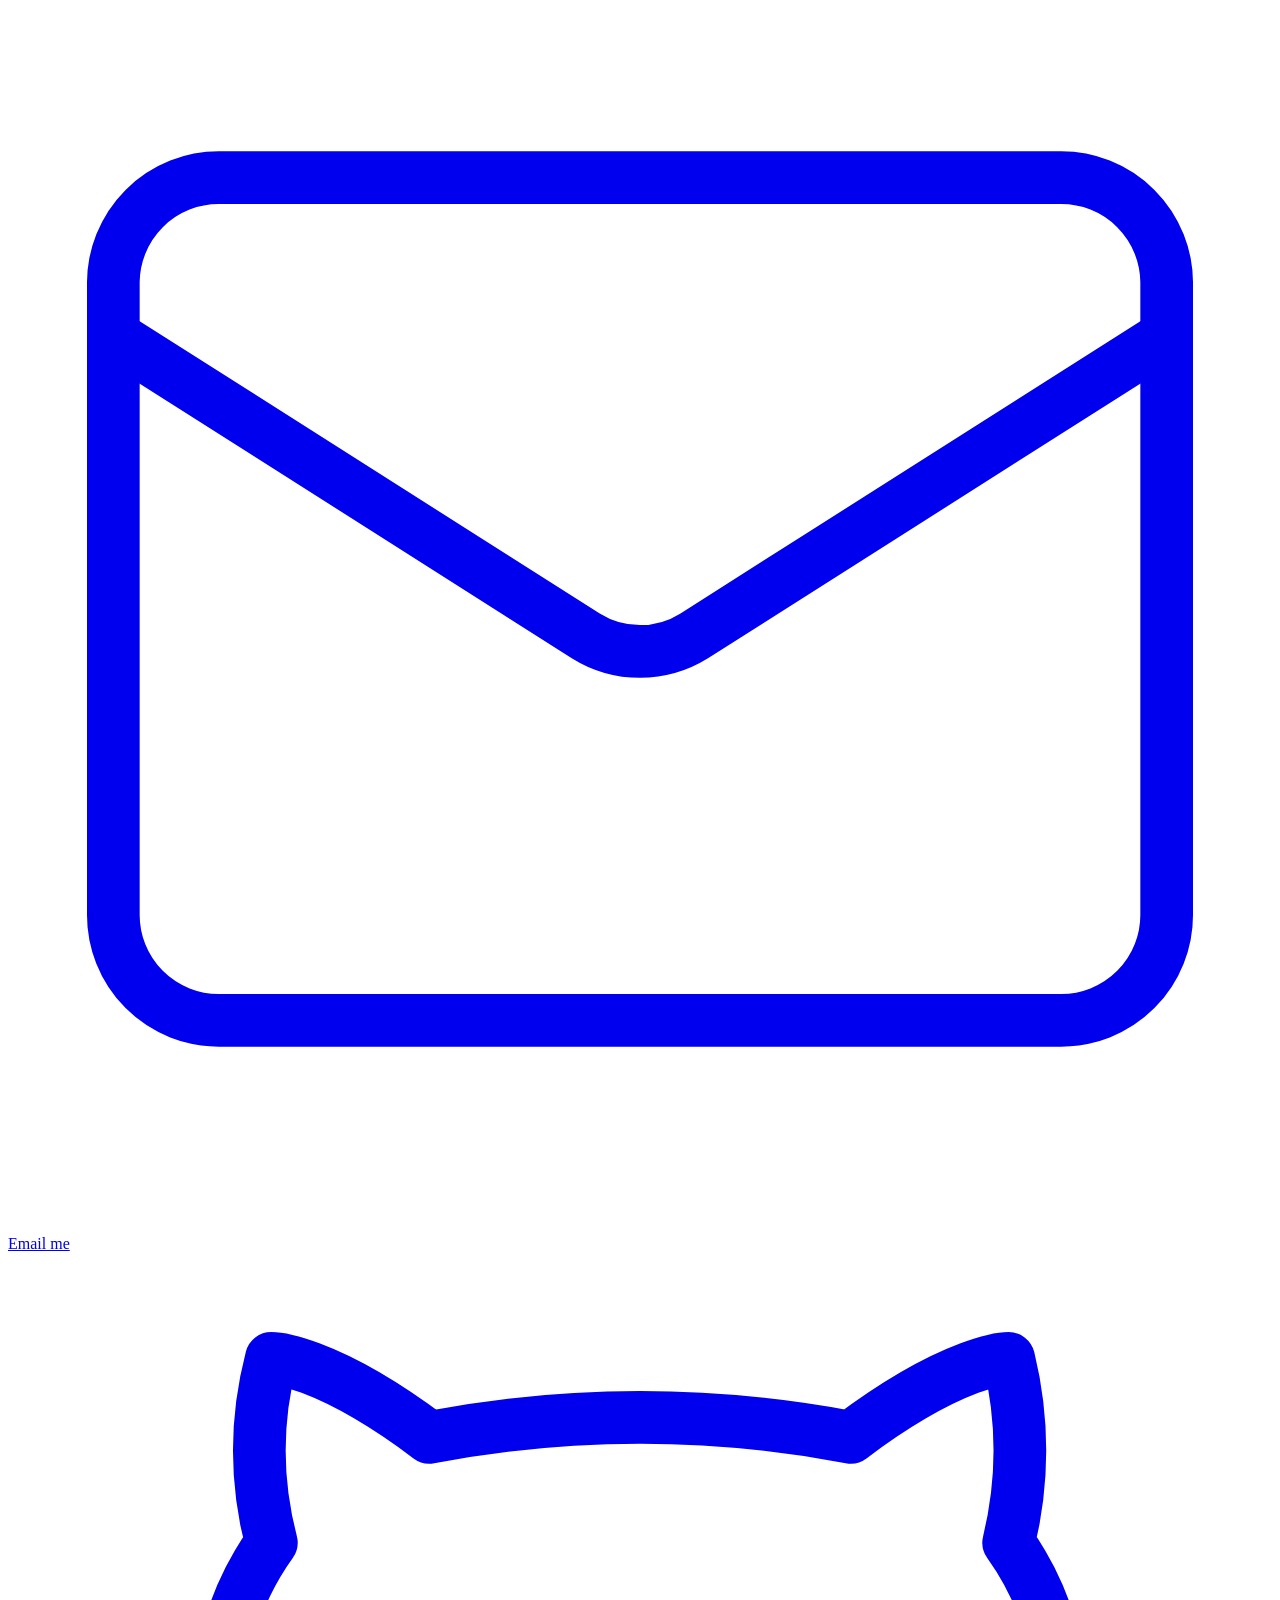
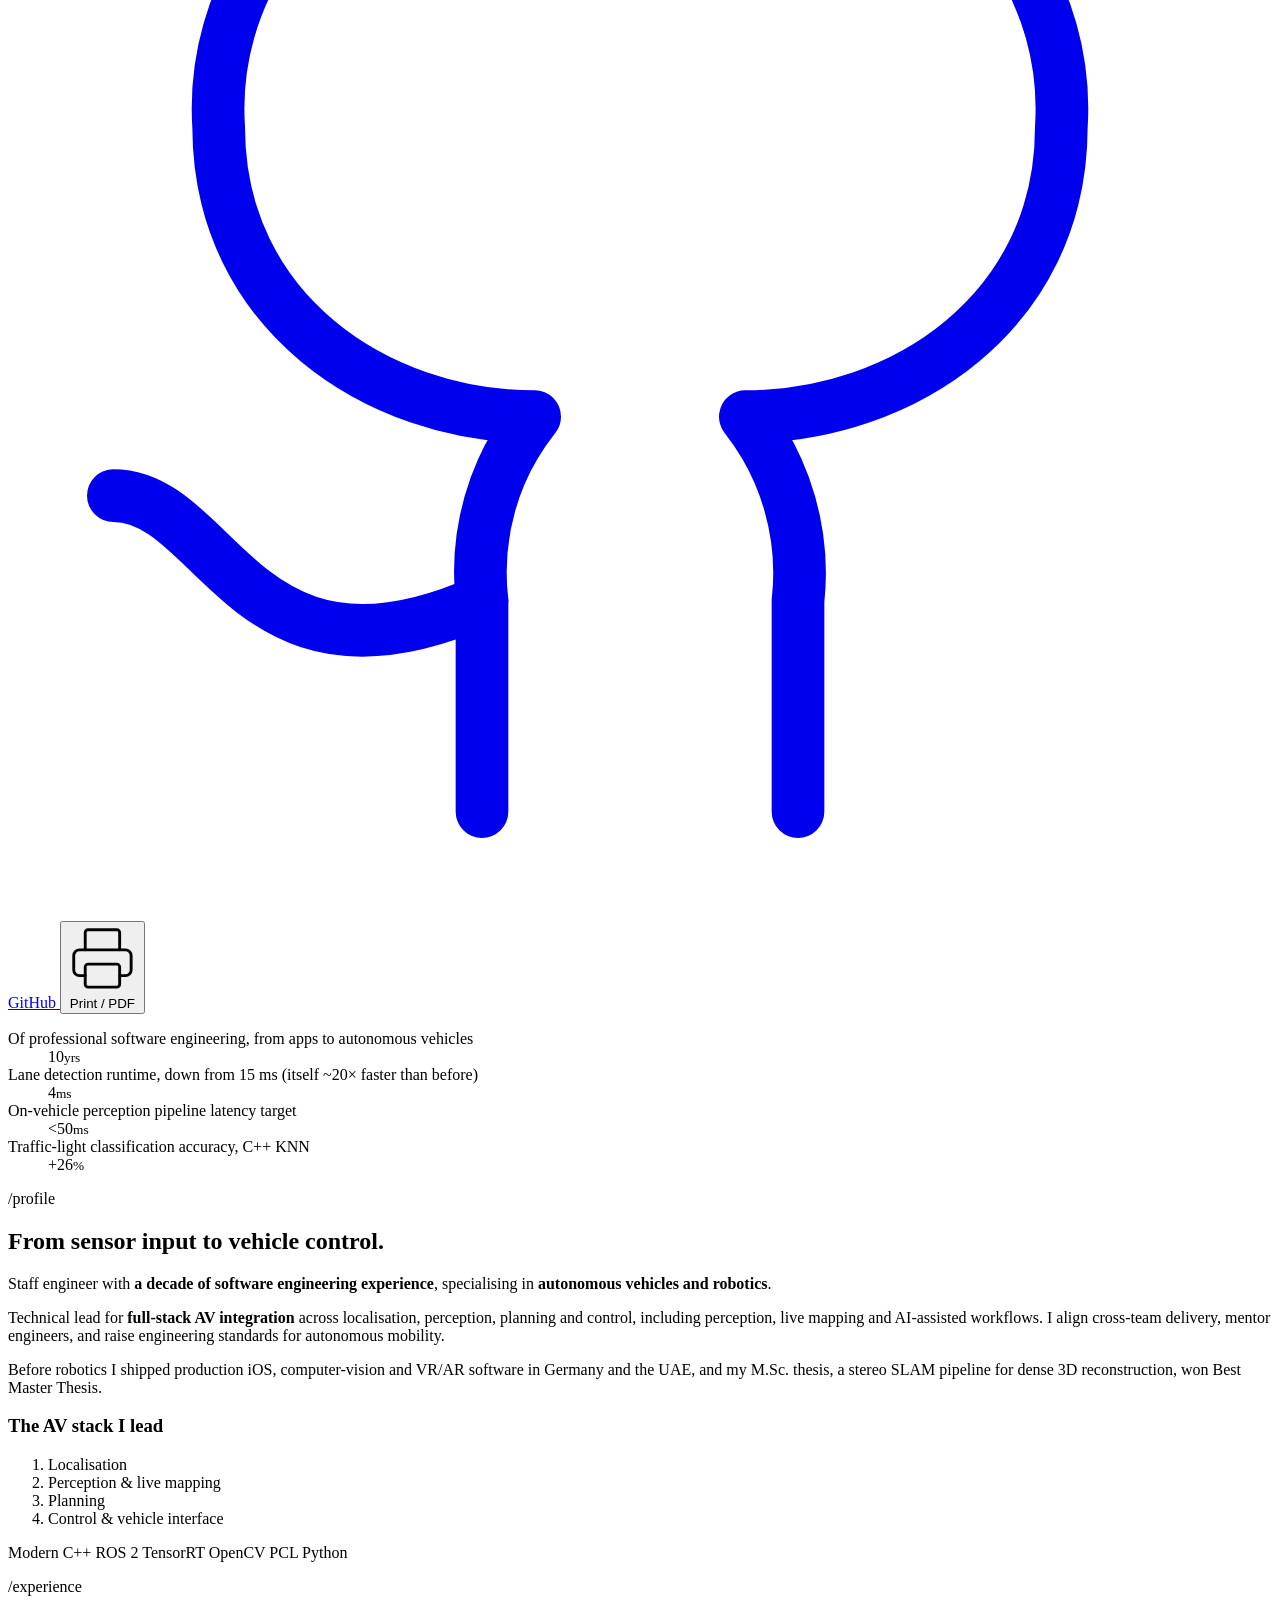
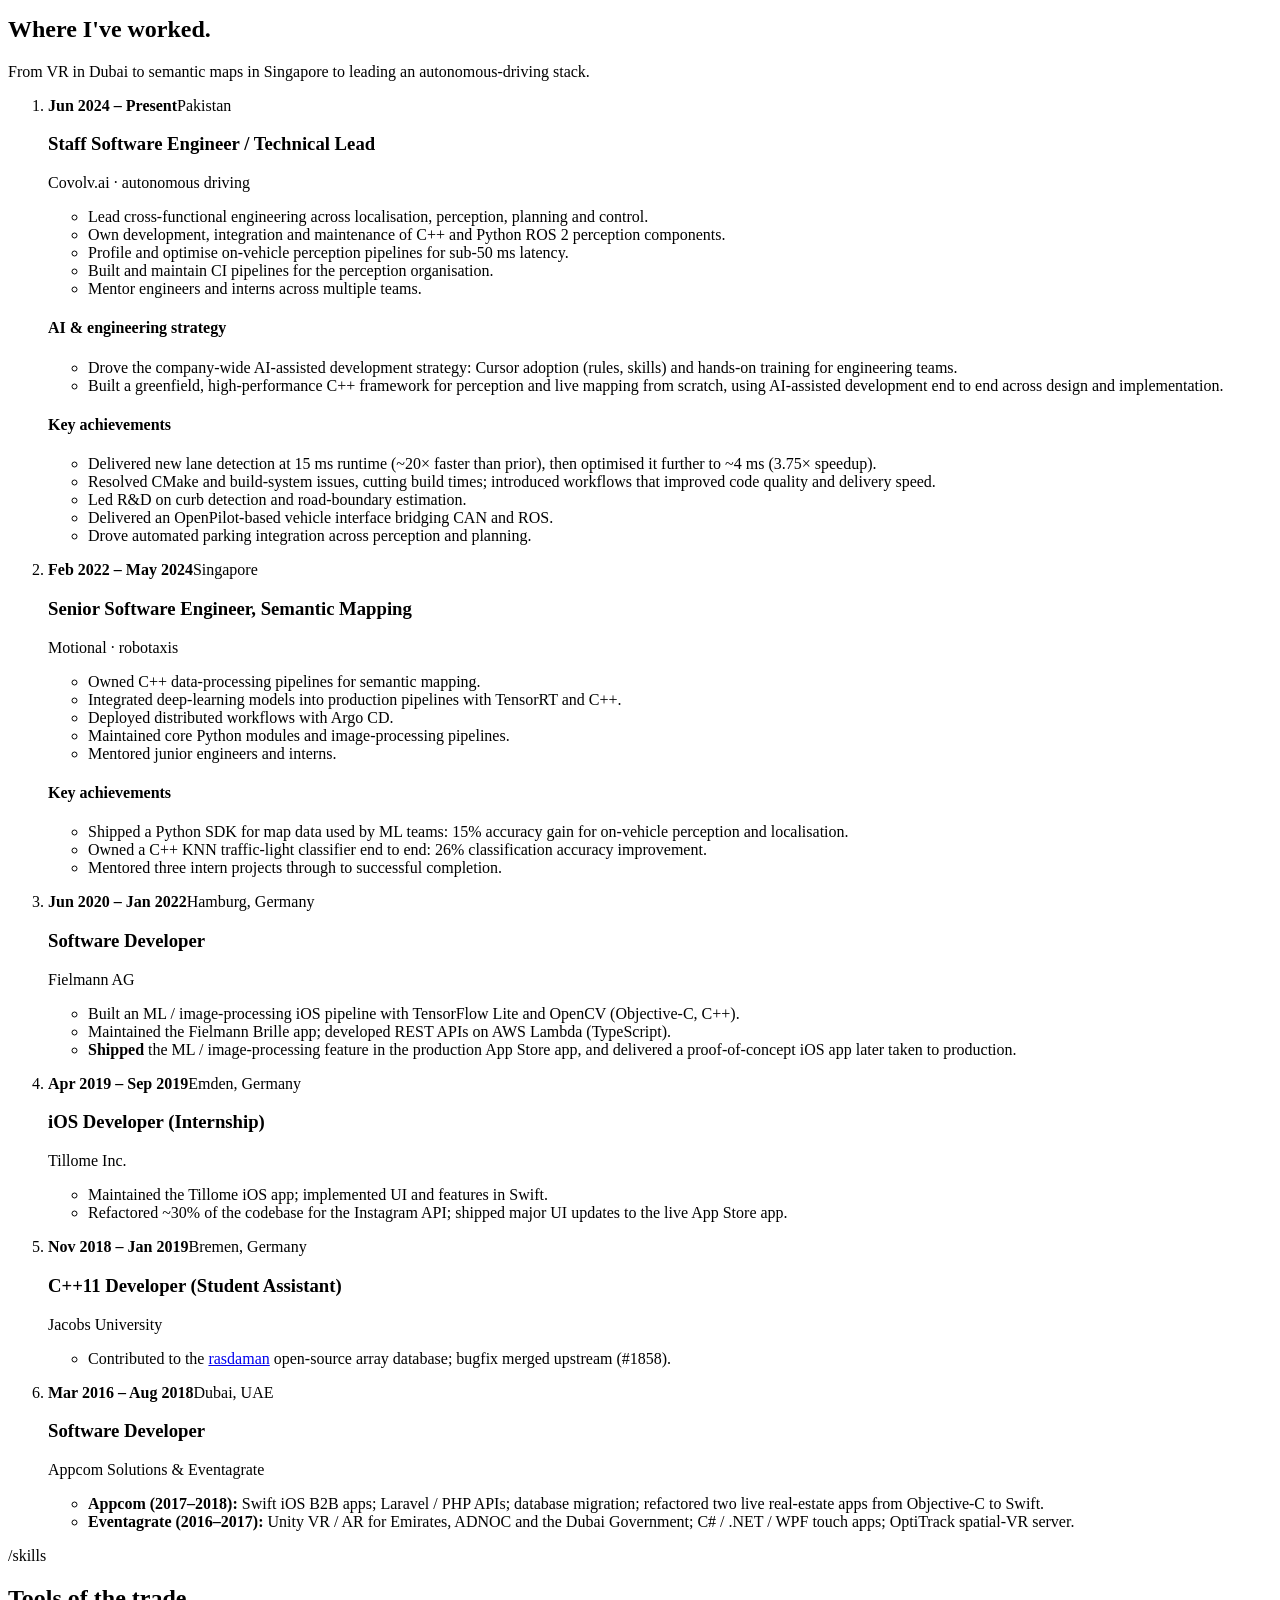
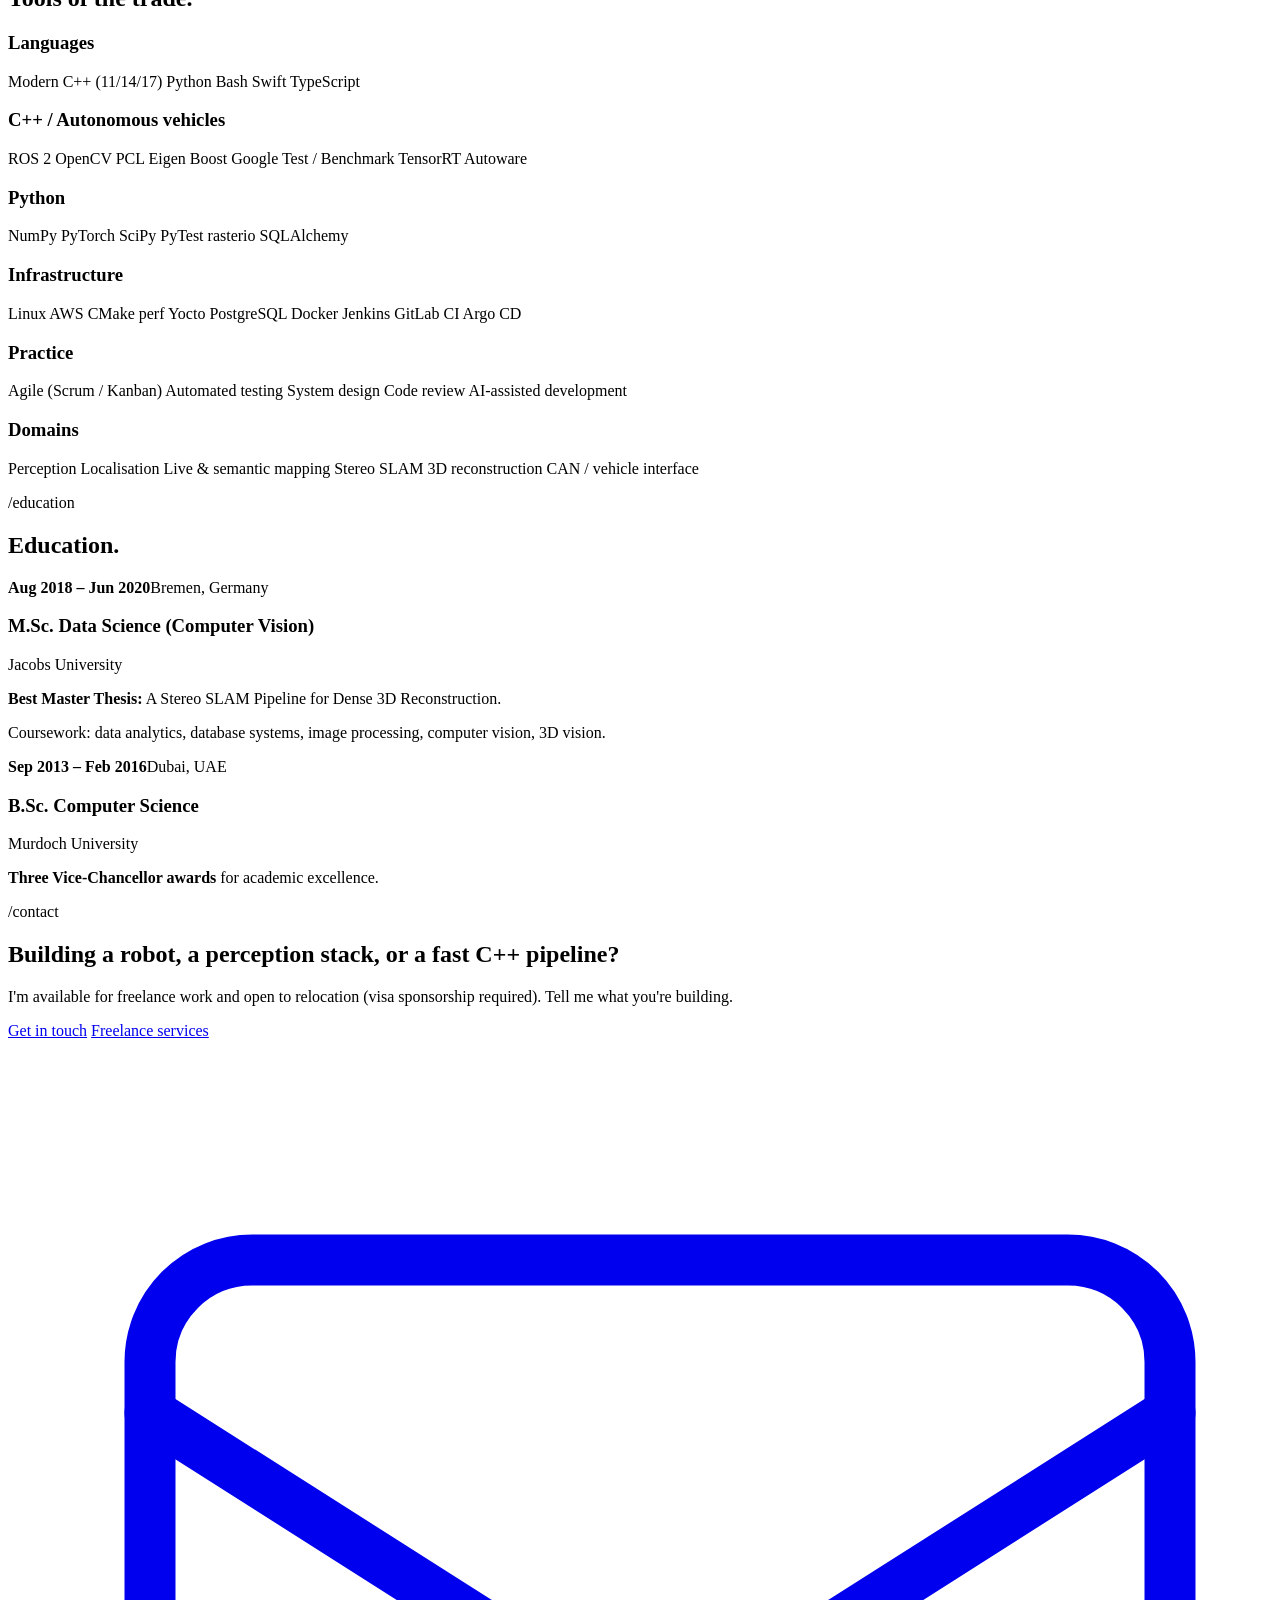
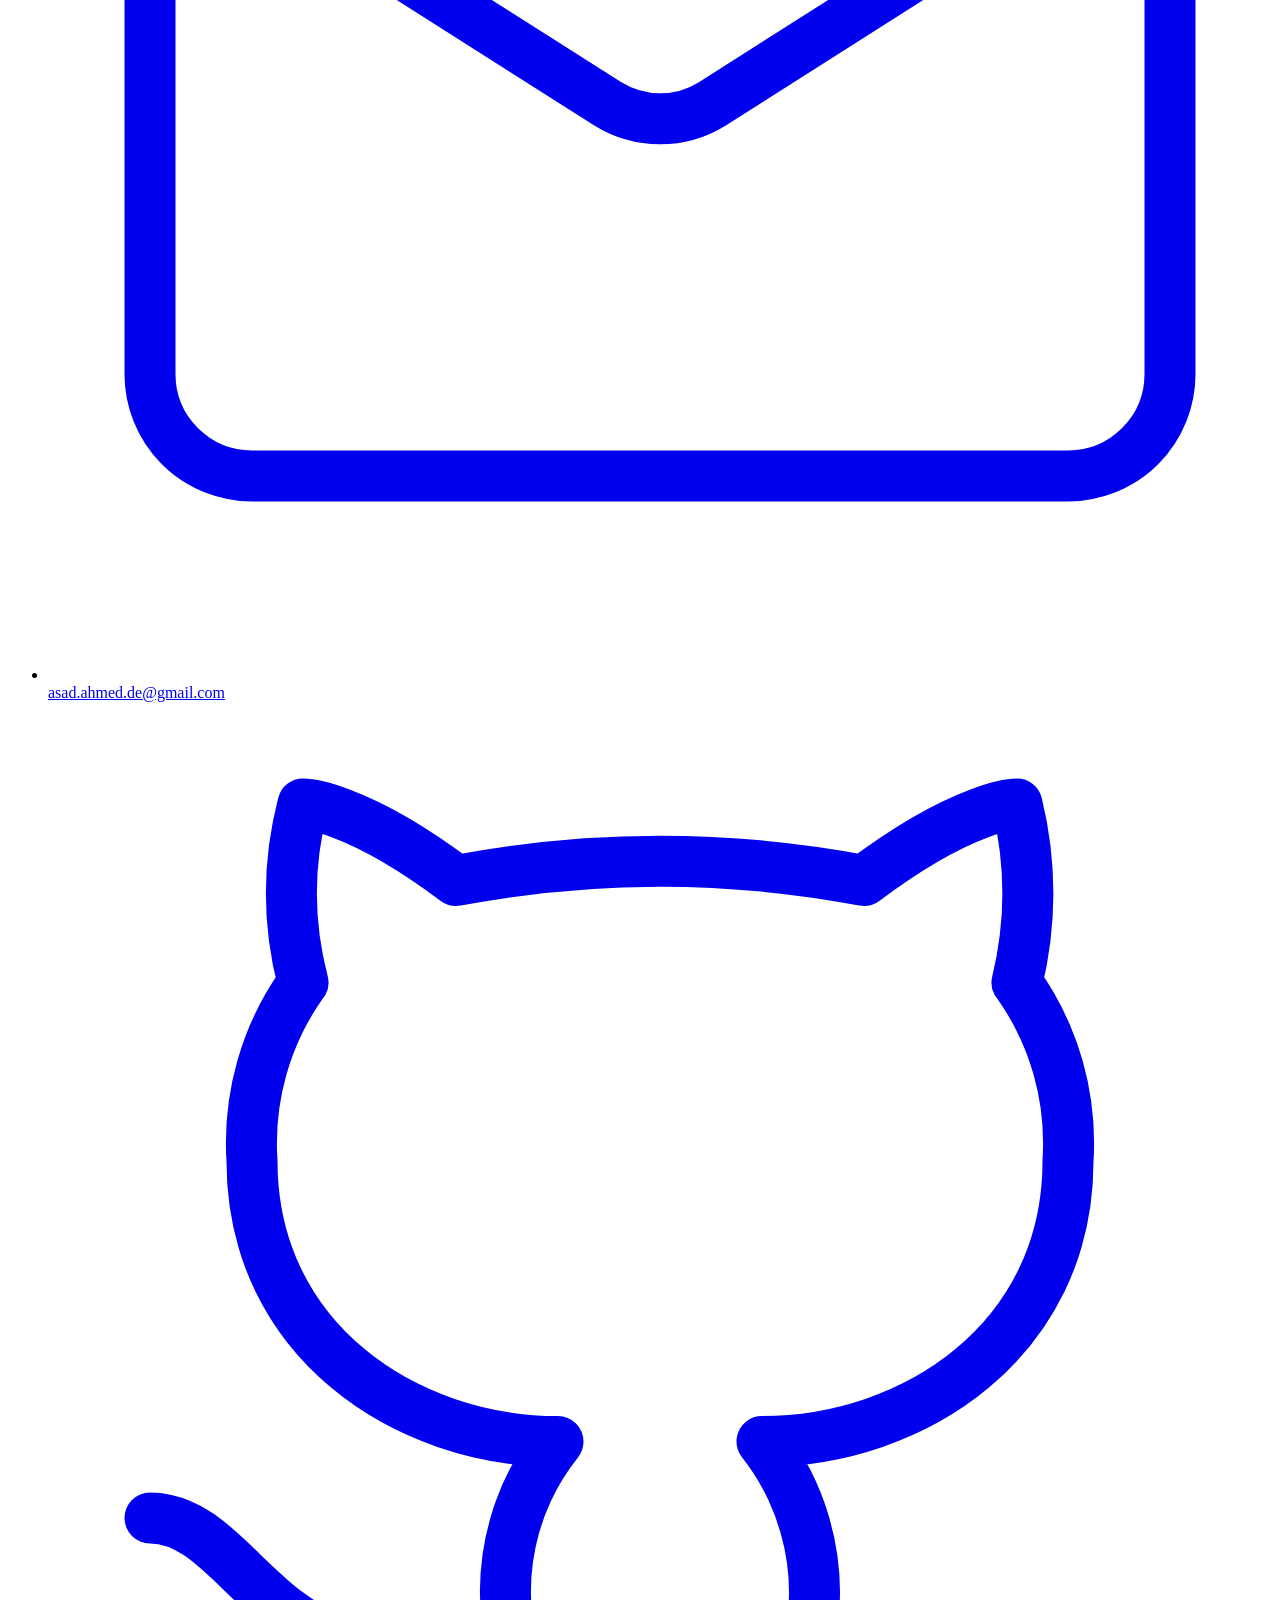
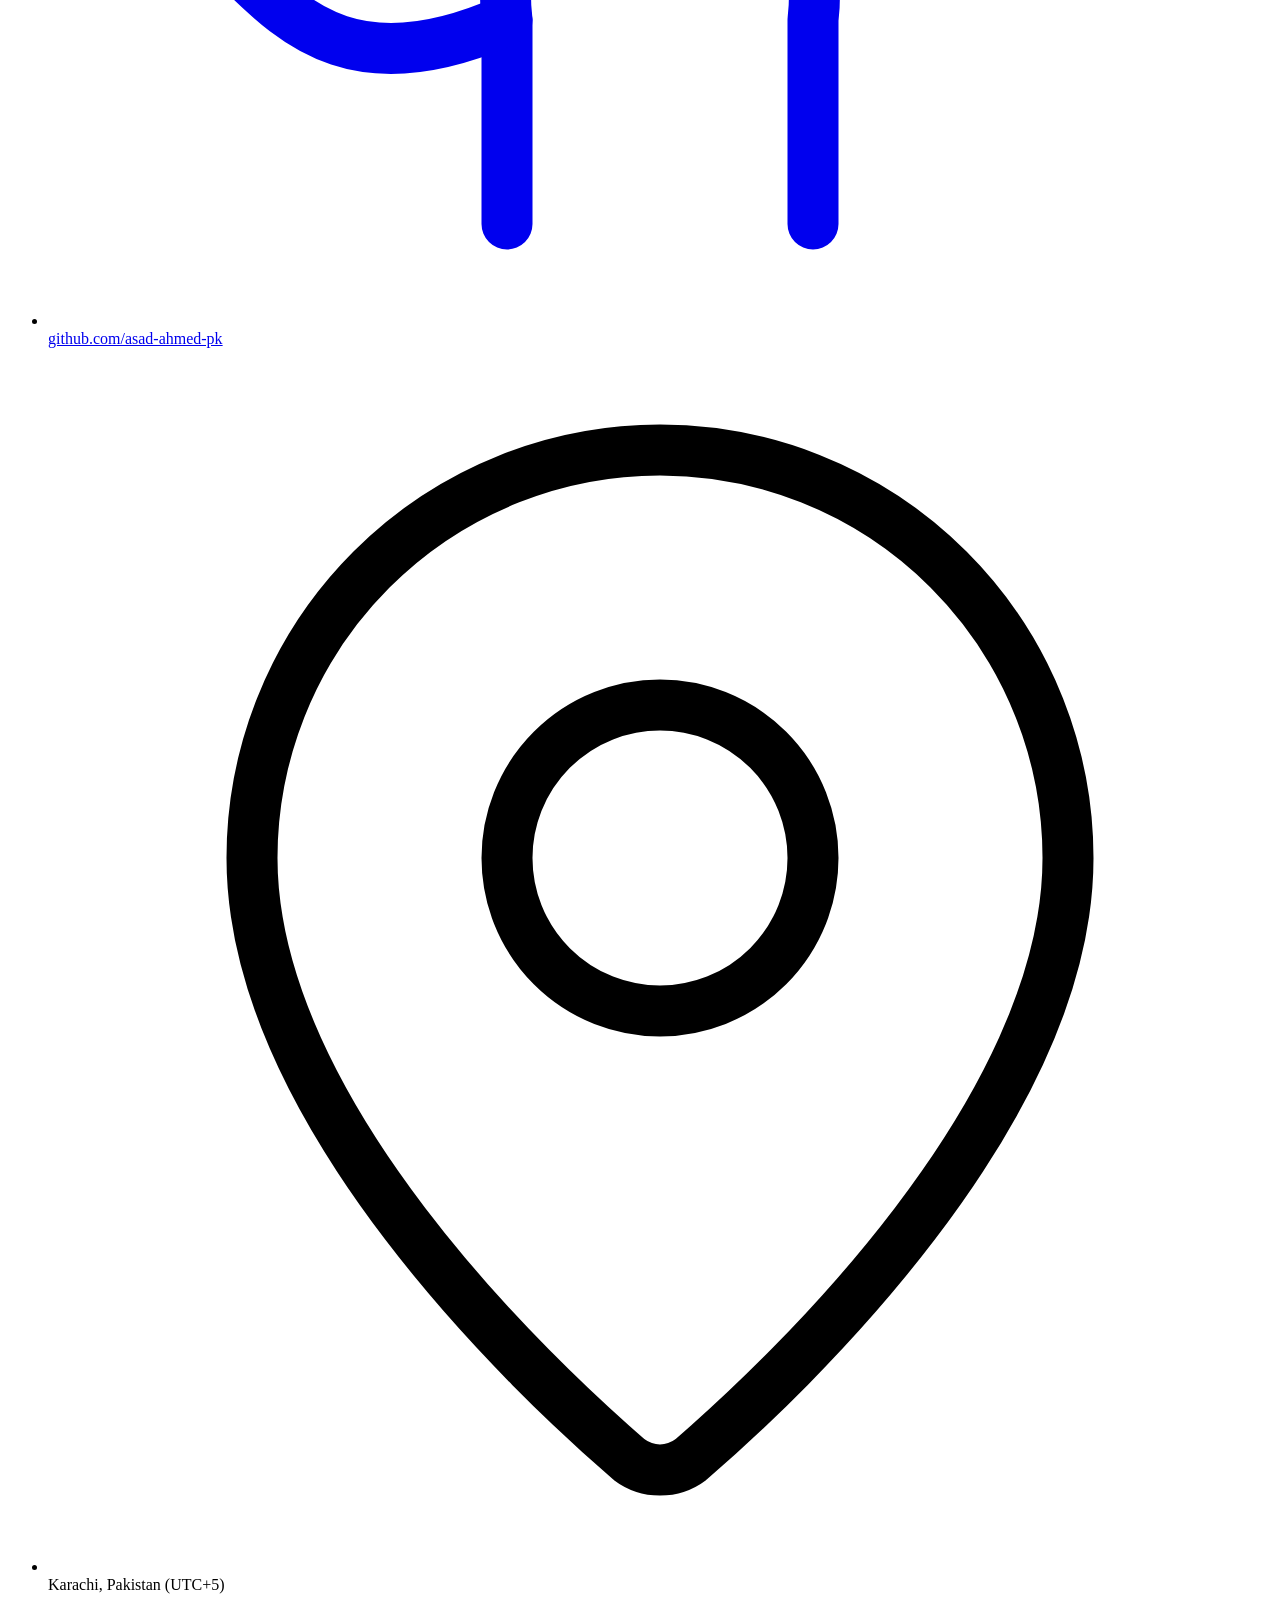
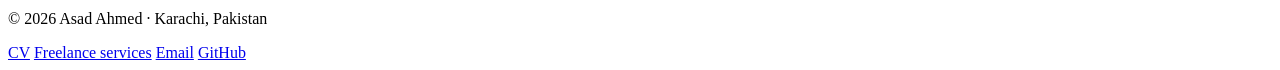
==== commit a5031048: "Add freelance services page /services: four offers (perception & ROS 2, C++ performance, mapping / S" ====
--- a/site/index.html
+++ b/site/index.html
@@ -47,9 +47,9 @@
         <a href="/#profile">Profile</a>
         <a href="/#experience">Experience</a>
         <a href="/#skills">Skills</a>
-        <a href="/#education">Education</a>
-      </div>
-      <a class="btn btn-sm" href="/#contact">Contact</a>
+        <a href="/services">Services</a>
+      </div>
+      <a class="btn btn-sm" href="mailto:asad.ahmed.de@gmail.com">Contact</a>
     </nav>
   </header>
 
@@ -357,6 +357,7 @@
             <p class="lead">I'm available for freelance work and open to relocation (visa sponsorship required). Tell me what you're building.</p>
             <div class="actions">
               <a class="btn" href="mailto:asad.ahmed.de@gmail.com">Get in touch</a>
+              <a class="btn btn-ghost" href="/services">Freelance services</a>
             </div>
           </div>
           <ul class="cta-list">
@@ -373,9 +374,10 @@
     <div class="wrap footer">
       <p class="footer-base">© 2026 Asad Ahmed · Karachi, Pakistan</p>
       <div class="footer-links">
+        <a href="/">CV</a>
+        <a href="/services">Freelance services</a>
         <a href="mailto:asad.ahmed.de@gmail.com">Email</a>
         <a href="https://github.com/asad-ahmed-pk" rel="me">GitHub</a>
-        <a href="/#main">Back to top</a>
       </div>
     </div>
   </footer>
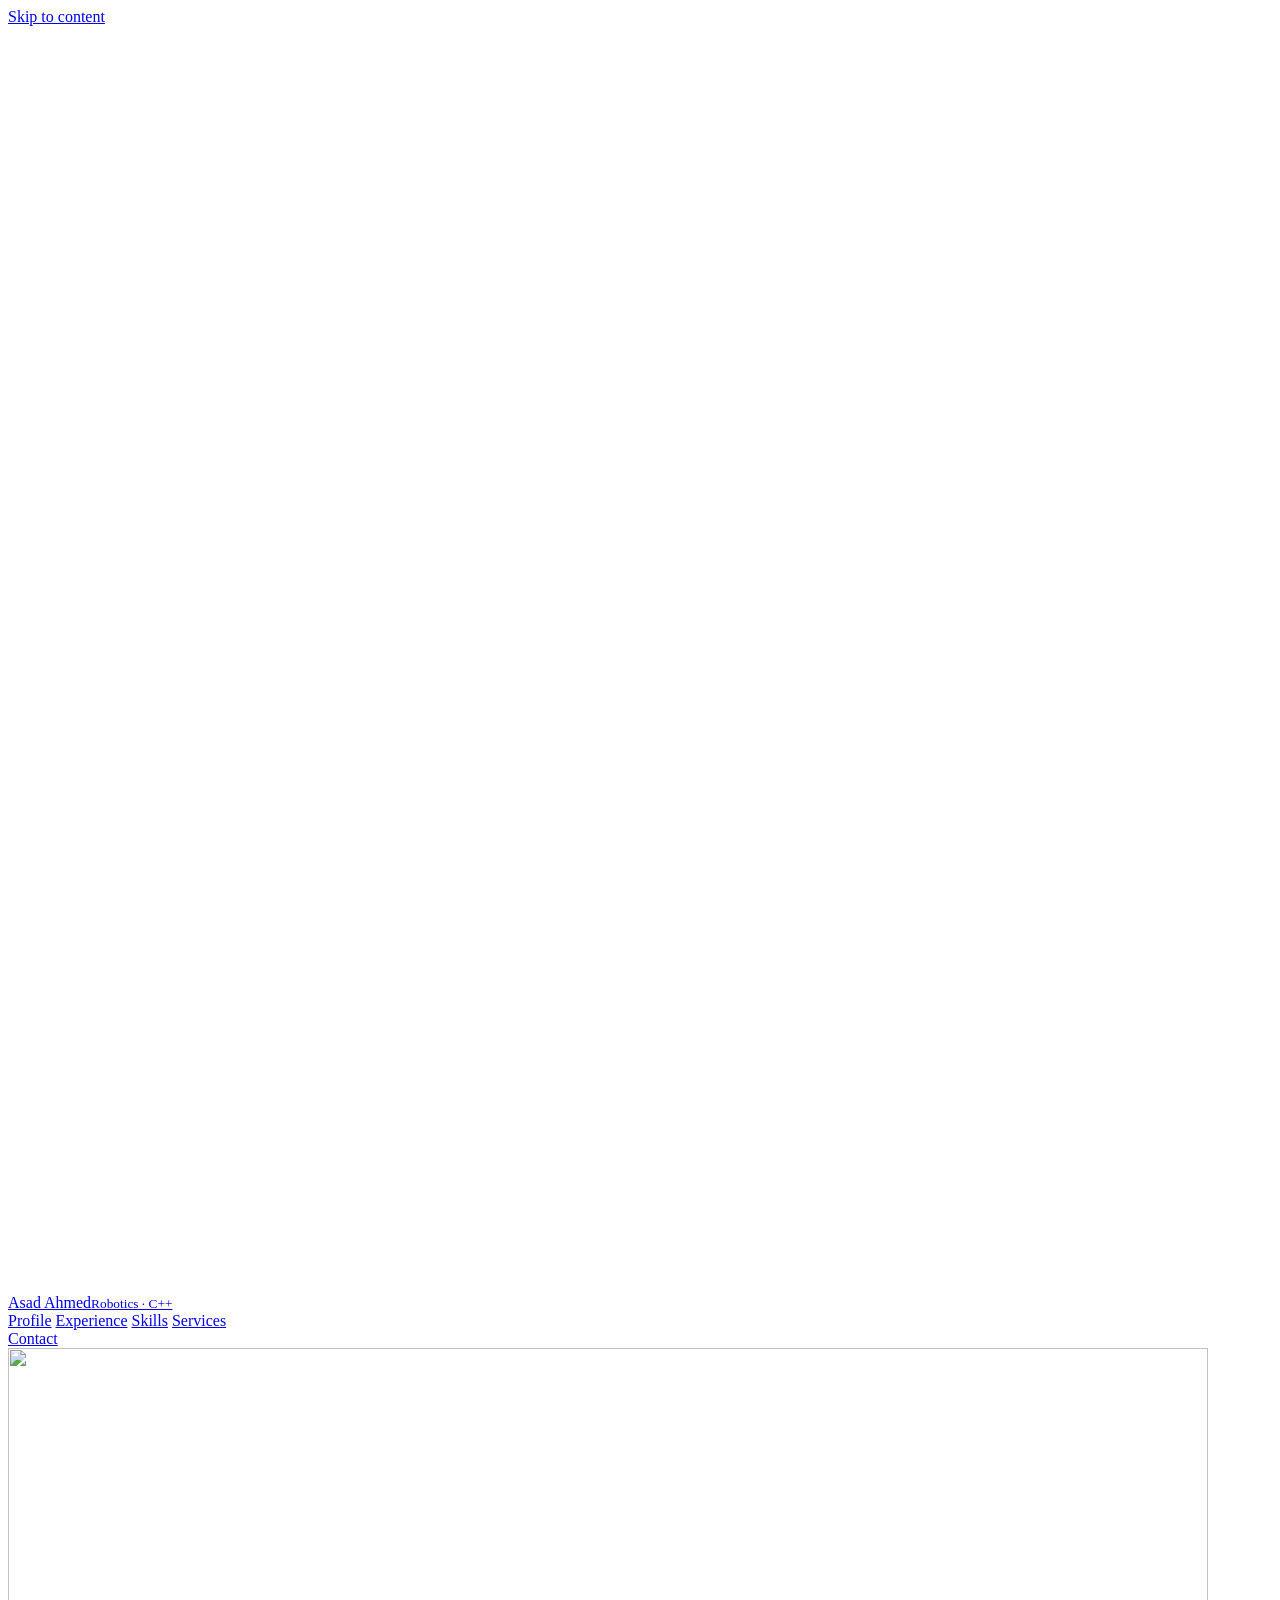
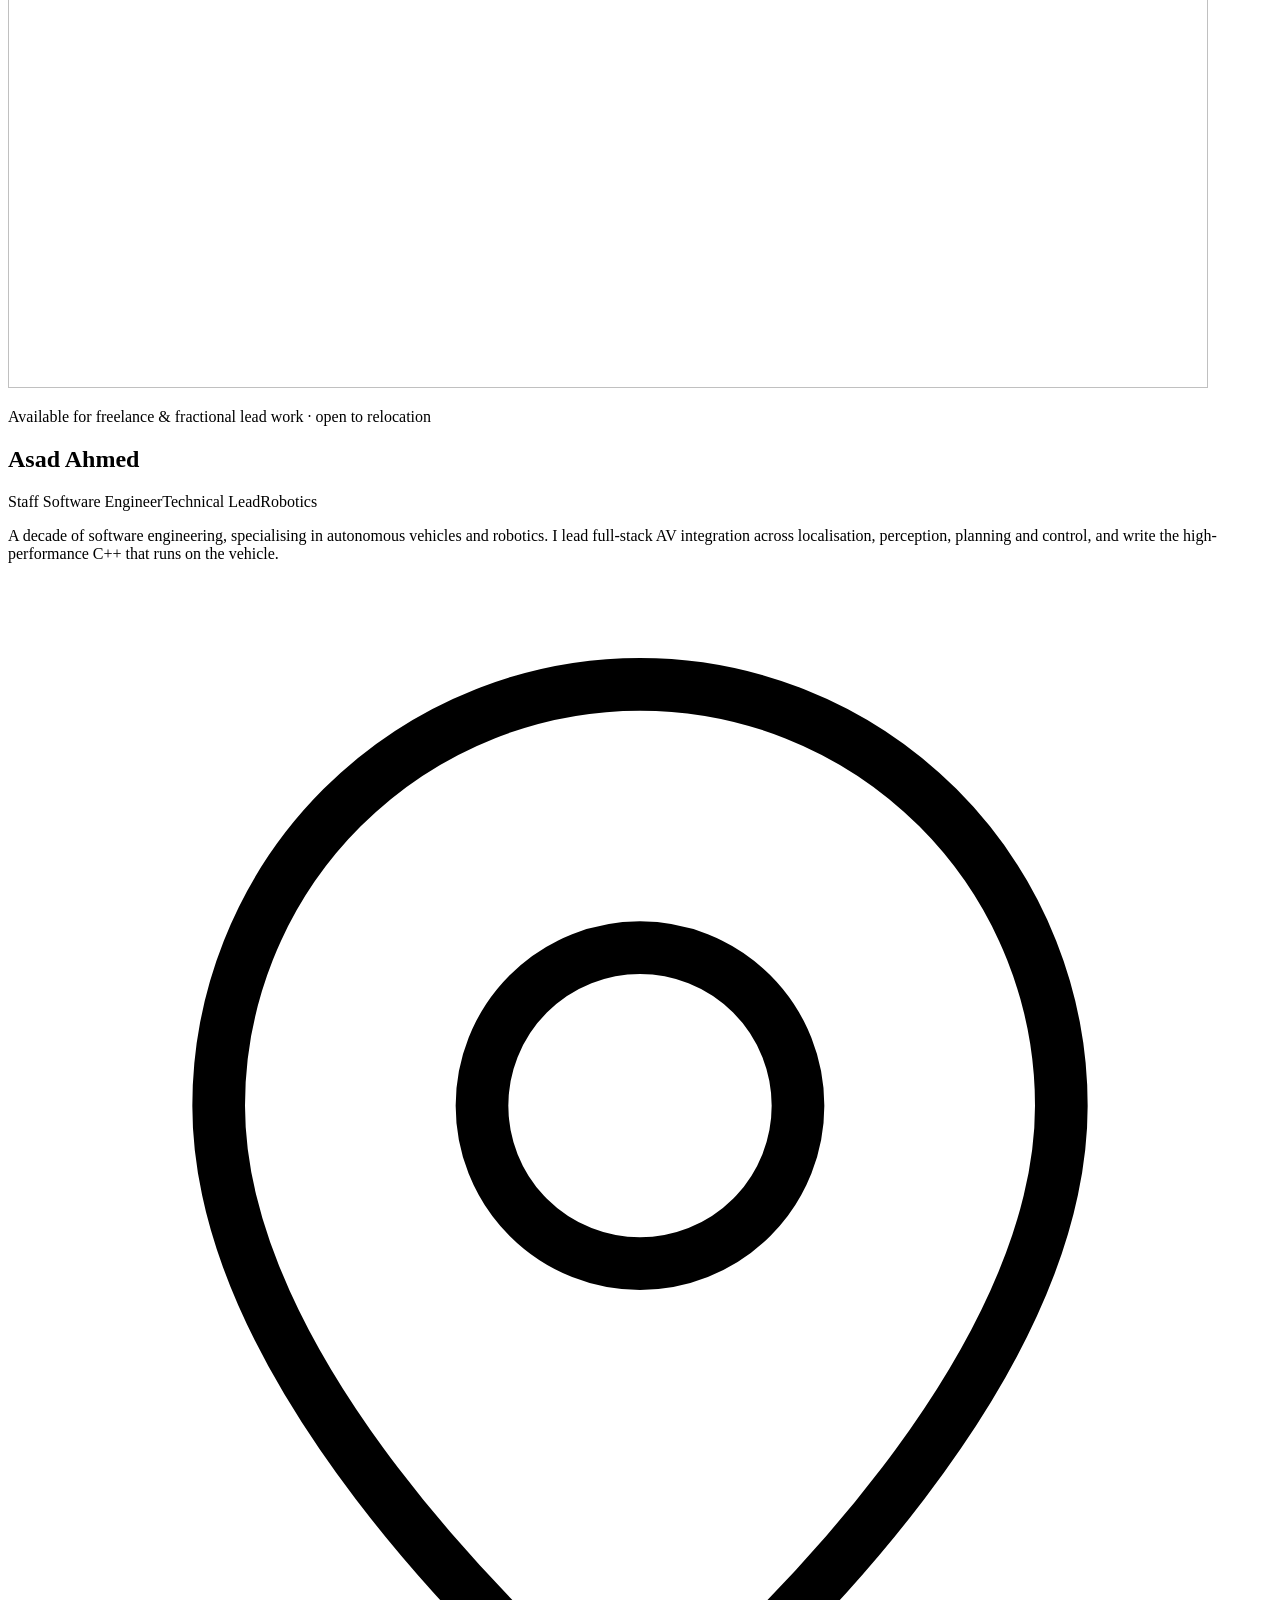
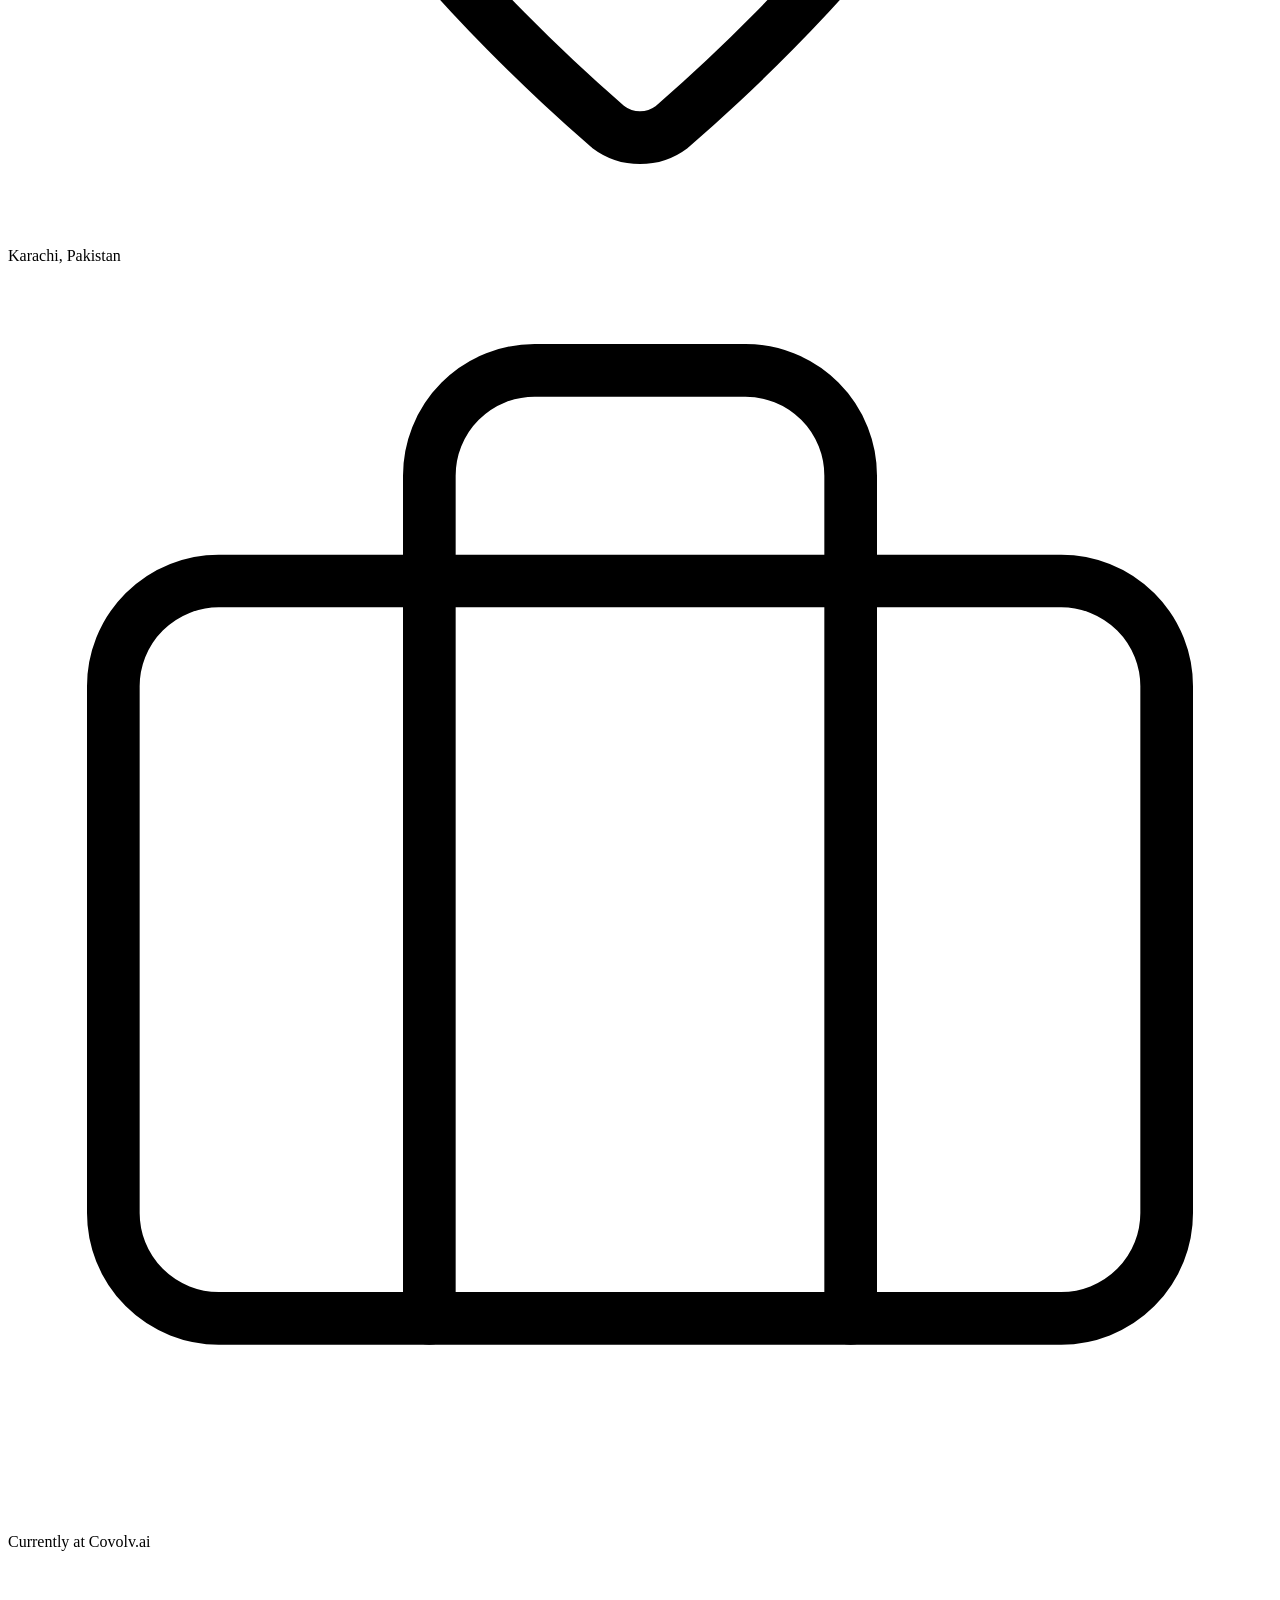
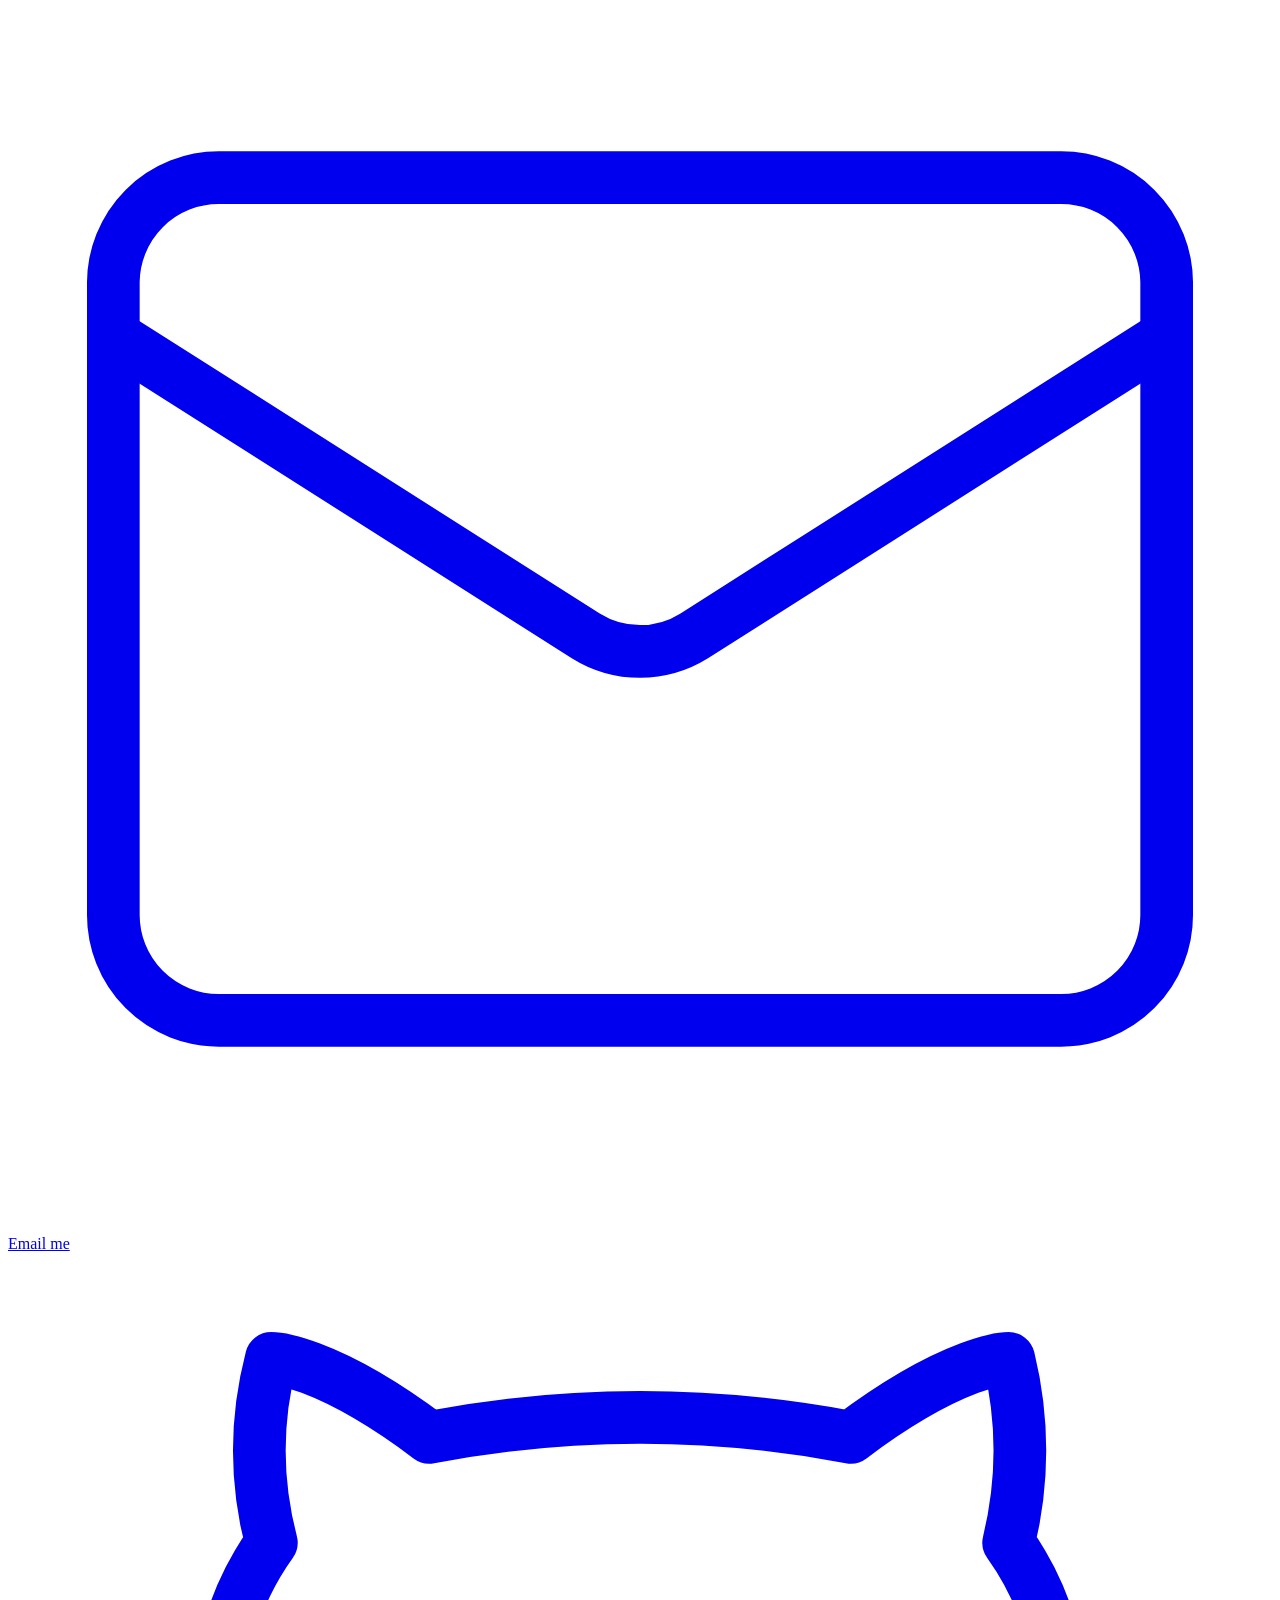
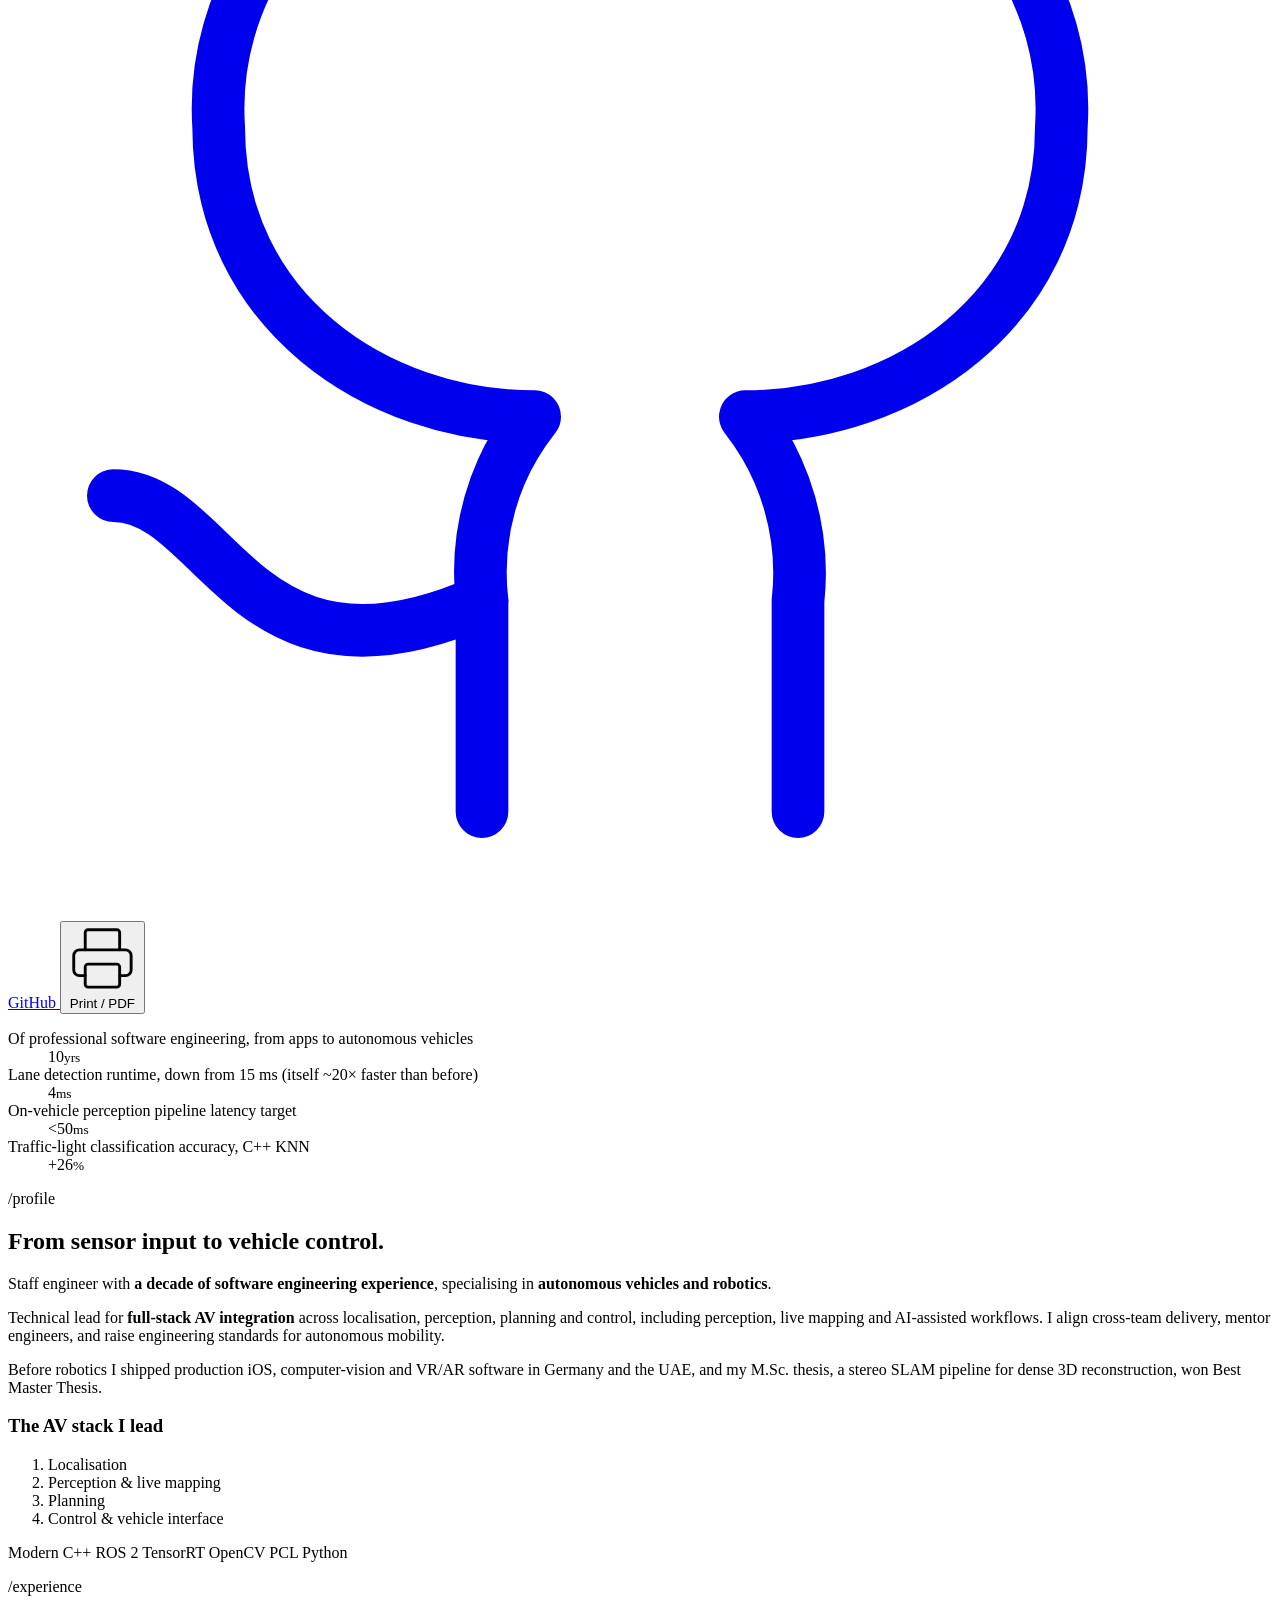
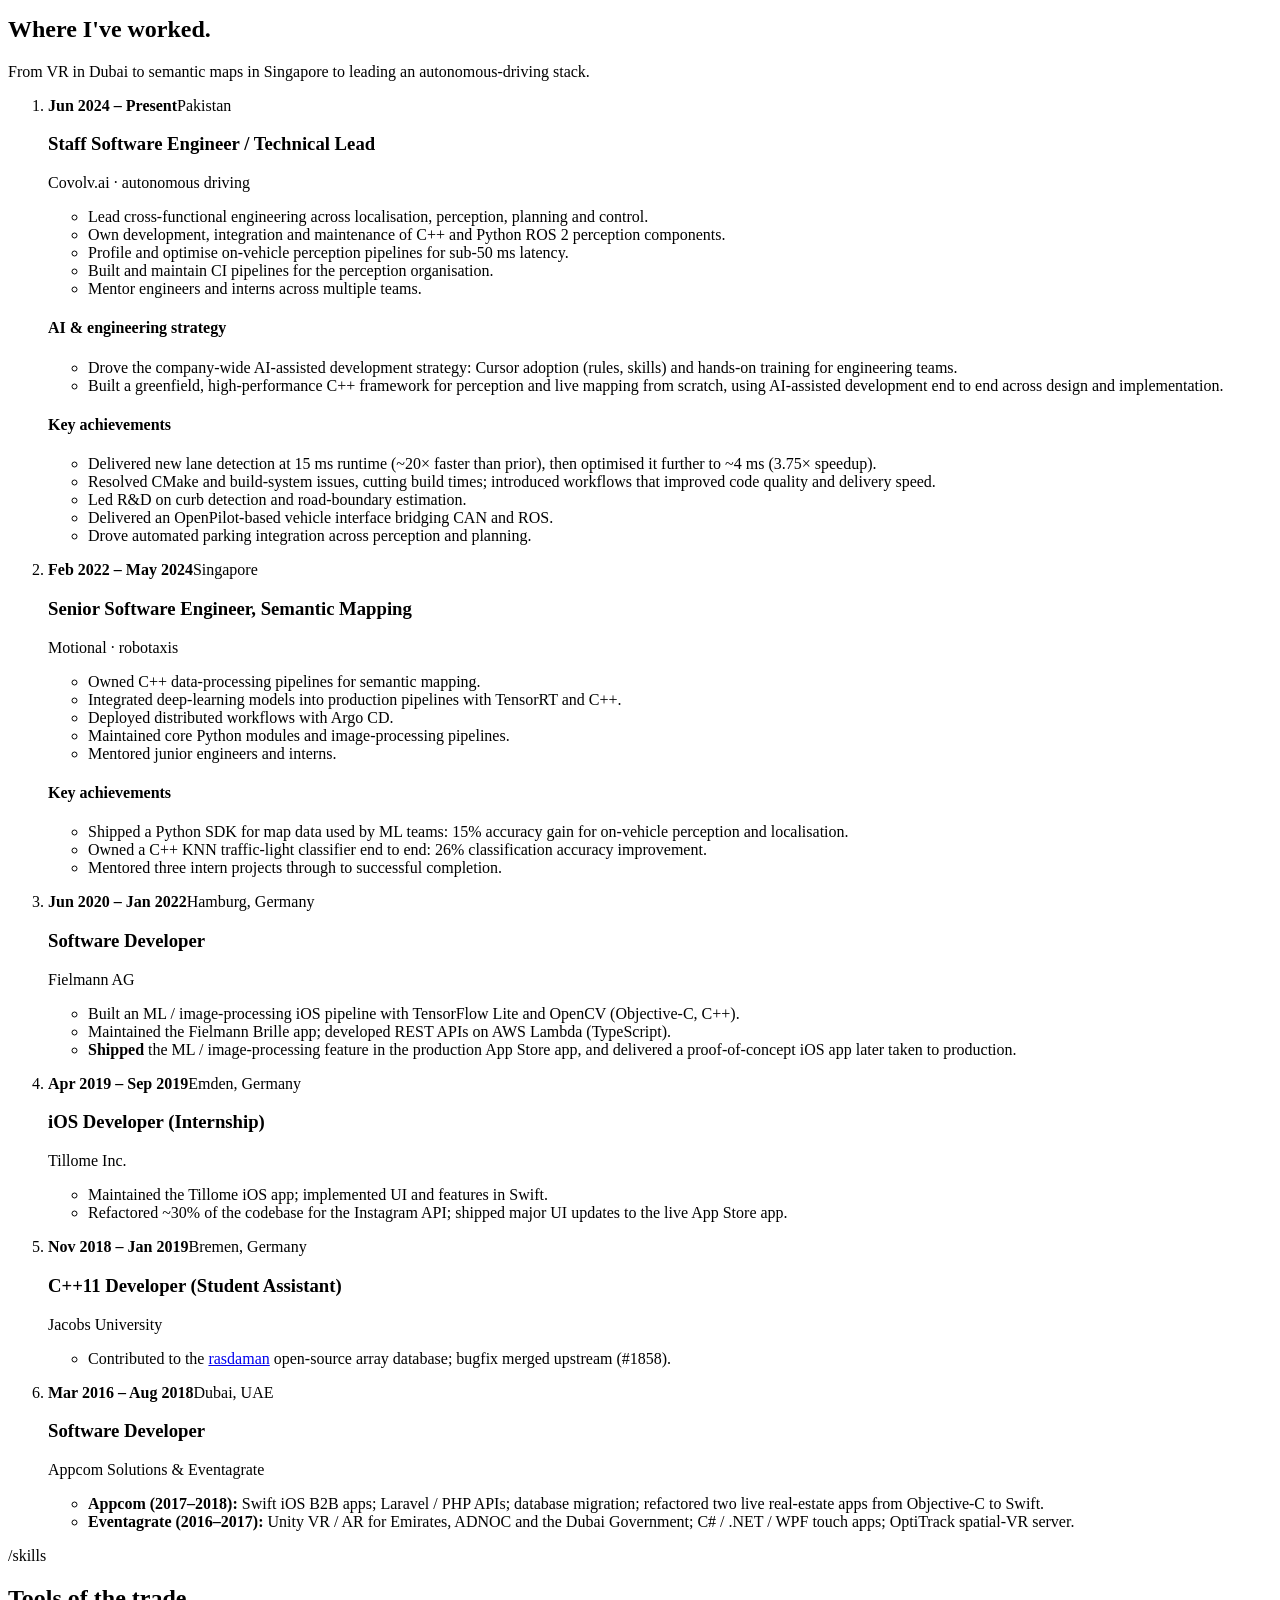
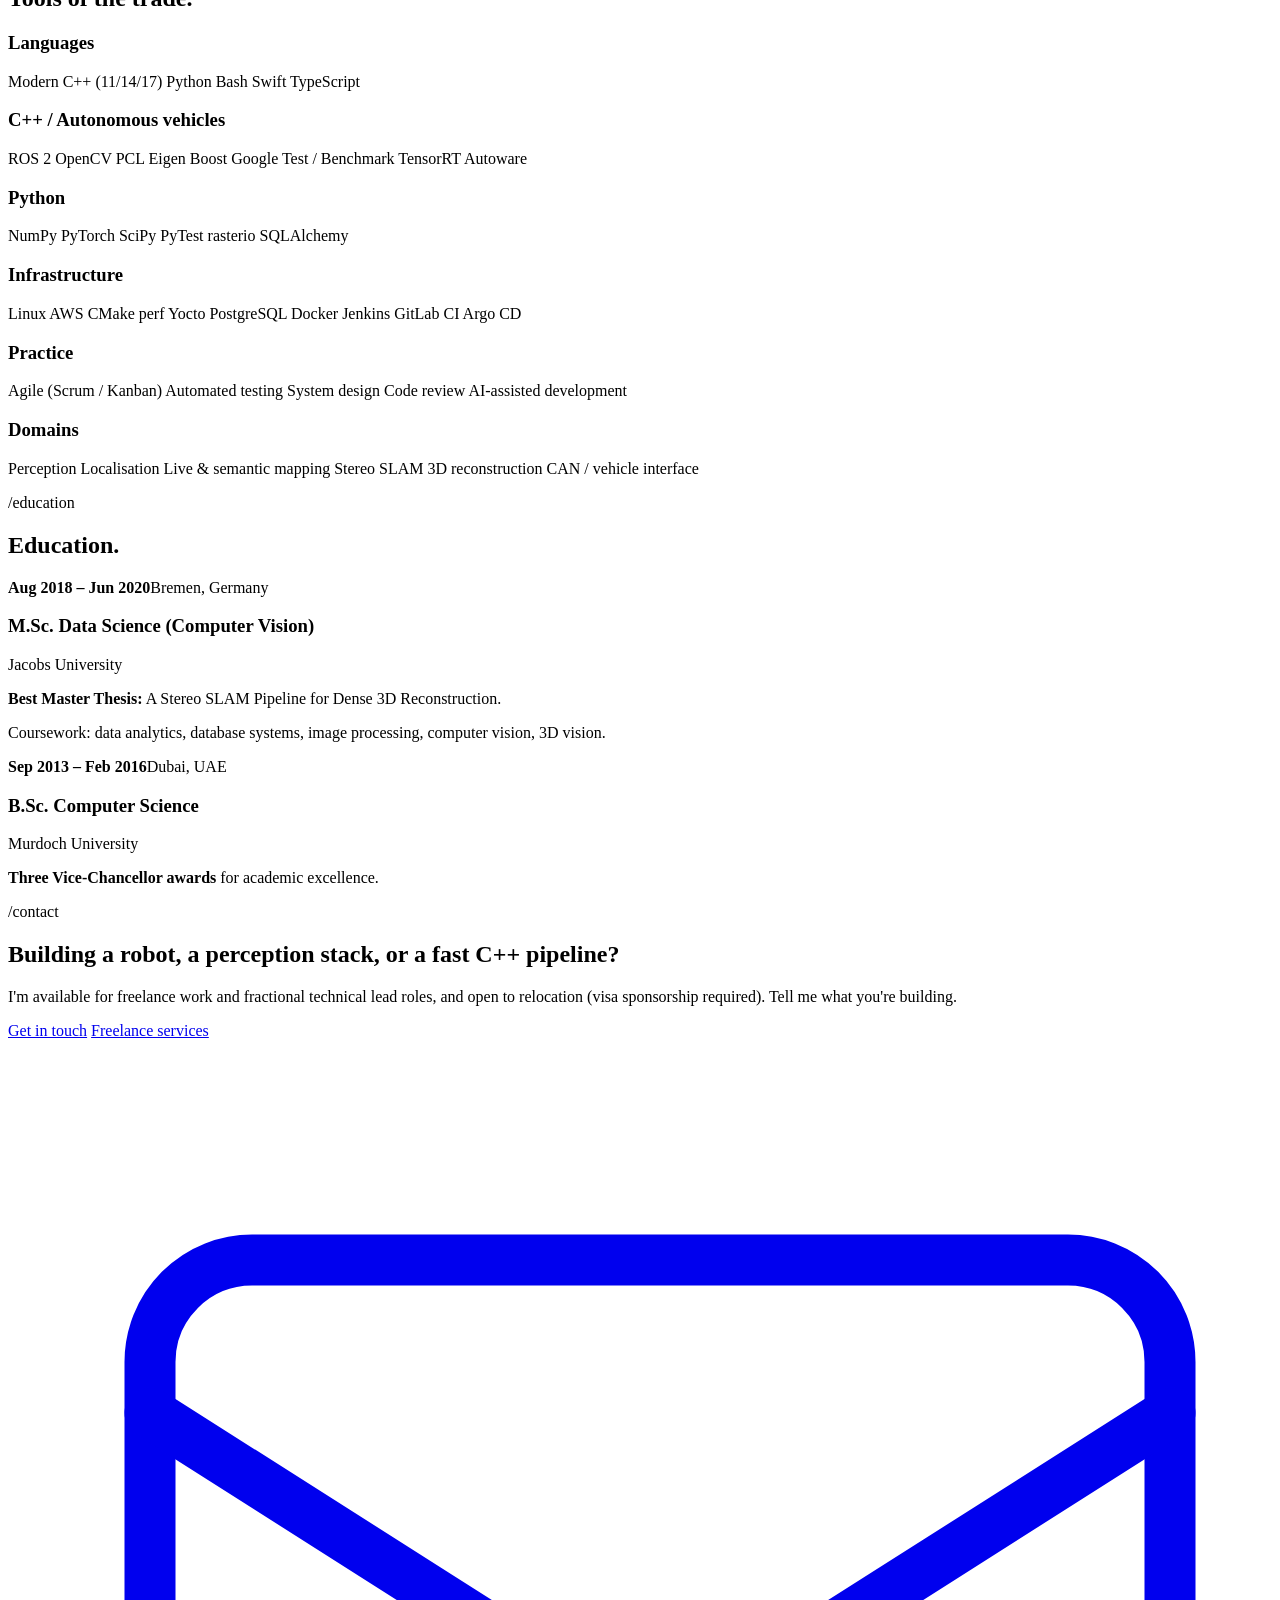
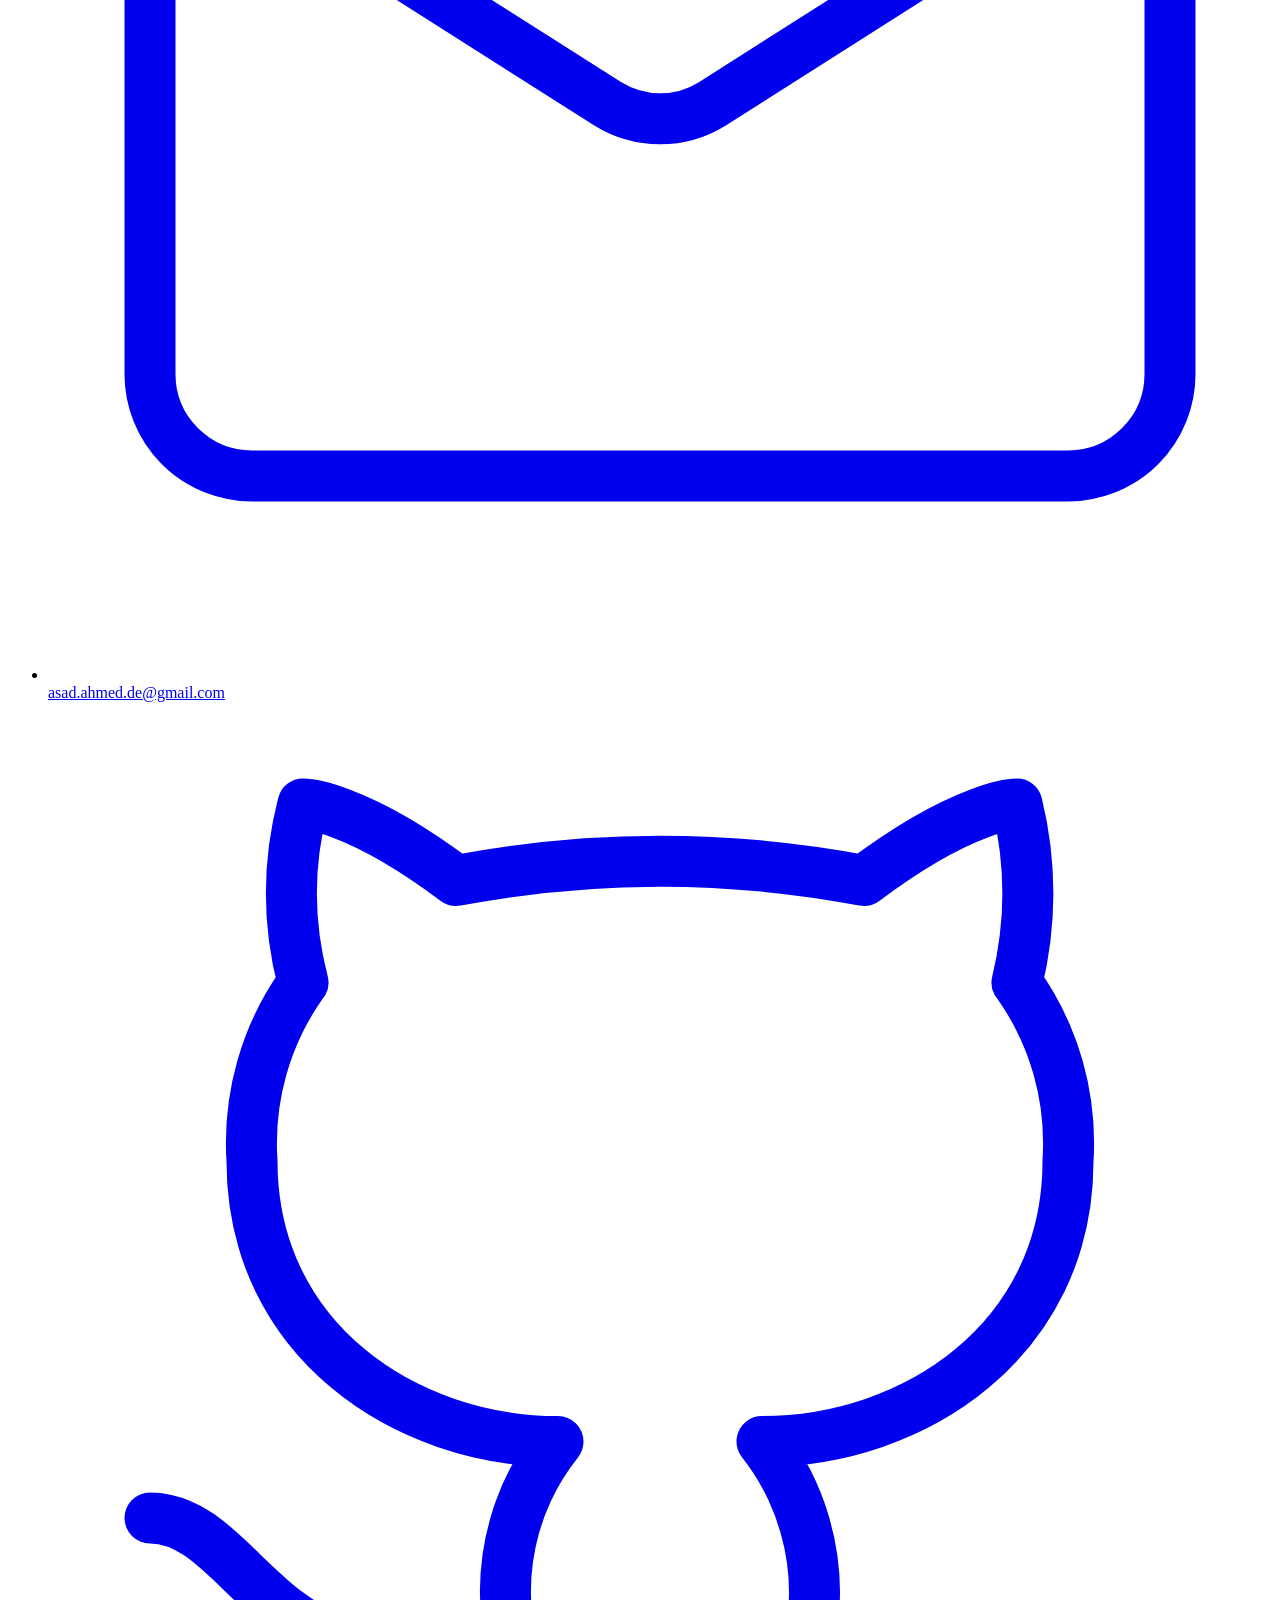
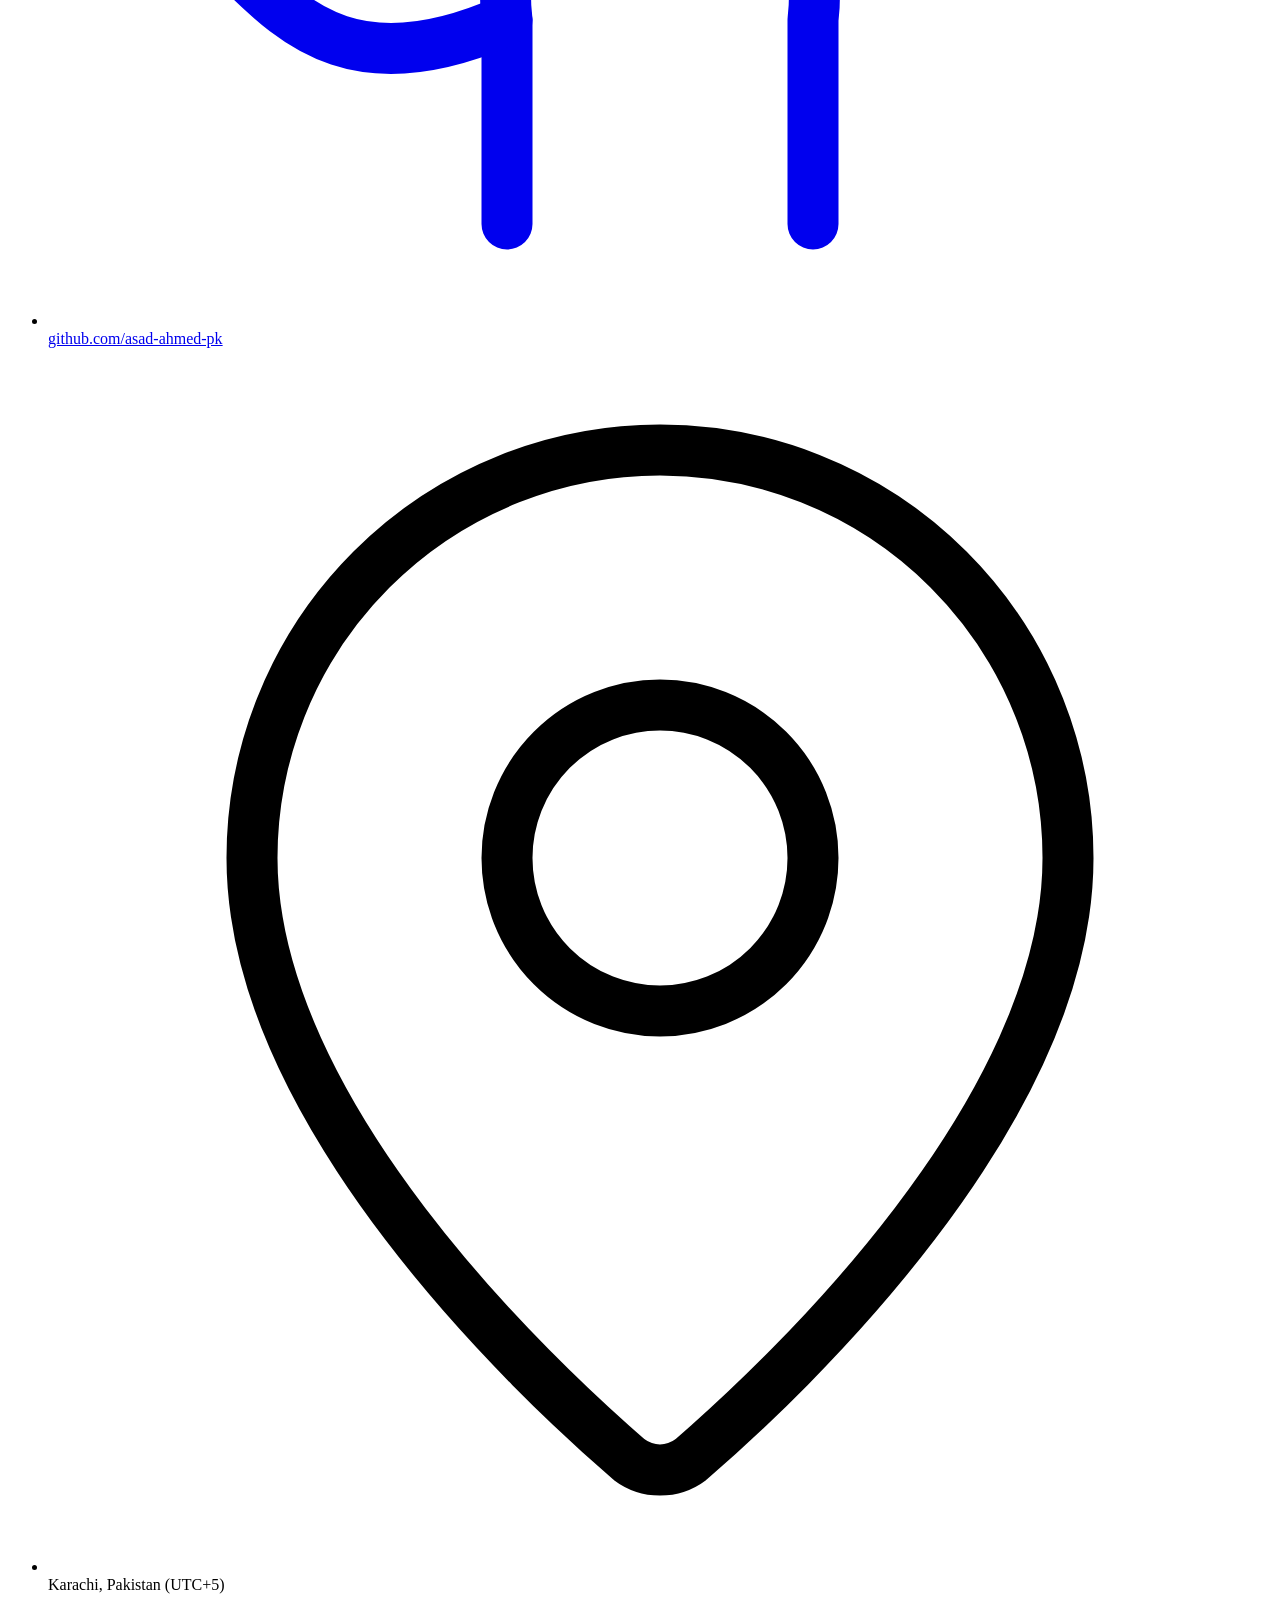
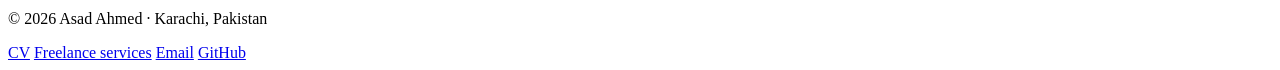
==== commit e2d6de18: "Update rate to USD 85-130 and add fractional tech lead offer Services page: hourly range with fixed-" ====
--- a/site/index.html
+++ b/site/index.html
@@ -4,7 +4,7 @@
   <meta charset="utf-8">
   <meta name="viewport" content="width=device-width, initial-scale=1">
   <title>Asad Ahmed · Staff Software Engineer, Robotics &amp; Autonomous Vehicles</title>
-  <meta name="description" content="Online CV of Asad Ahmed: staff software engineer and technical lead with a decade of experience, specialising in autonomous vehicles and robotics (C++, ROS 2, perception, mapping). Available for freelance work.">
+  <meta name="description" content="Online CV of Asad Ahmed: staff software engineer and technical lead with a decade of experience, specialising in autonomous vehicles and robotics (C++, ROS 2, perception, mapping). Available for freelance and fractional tech lead work.">
   <meta name="author" content="Asad Ahmed">
   <meta name="theme-color" content="#090c0f">
   <link rel="canonical" href="https://asad-ahmed-pk.github.io/">
@@ -12,7 +12,13 @@
   <meta property="og:title" content="Asad Ahmed · Staff Software Engineer, Robotics">
   <meta property="og:description" content="Technical lead for full-stack autonomous-vehicle integration: localisation, perception, planning and control. Modern C++, ROS 2, TensorRT.">
   <meta property="og:url" content="https://asad-ahmed-pk.github.io/">
-  <meta name="twitter:card" content="summary">
+  <meta property="og:site_name" content="Asad Ahmed">
+  <meta property="og:image" content="https://asad-ahmed-pk.github.io/assets/img/og-cv.jpg">
+  <meta property="og:image:width" content="1200">
+  <meta property="og:image:height" content="630">
+  <meta property="og:image:alt" content="Asad Ahmed, Staff Software Engineer, Tech Lead, Robotics: Modern C++, ROS 2, perception, mapping and SLAM.">
+  <meta name="twitter:card" content="summary_large_image">
+  <meta name="twitter:image" content="https://asad-ahmed-pk.github.io/assets/img/og-cv.jpg">
   <link rel="icon" href="/favicon.svg" type="image/svg+xml">
   <link rel="stylesheet" href="/assets/css/site.css">
   <script src="/assets/js/site.js" defer></script>
@@ -58,7 +64,7 @@
     <section class="hero grid-bg" aria-labelledby="name">
       <div class="scan" aria-hidden="true"><img src="/assets/img/scan.svg" alt="" width="1200" height="640" decoding="async" fetchpriority="low"></div>
       <div class="wrap">
-        <p class="status">Available for freelance work · open to relocation</p>
+        <p class="status">Available for freelance &amp; fractional lead work · open to relocation</p>
         <h1 id="name" class="display mt-6">Asad <span class="accent">Ahmed</span></h1>
         <p class="hero-role"><span>Staff Software Engineer</span><span>Technical Lead</span><span>Robotics</span></p>
         <p class="lead">A decade of software engineering, specialising in autonomous vehicles and robotics. I lead full-stack AV integration across localisation, perception, planning and control, and write the high-performance C++ that runs on the vehicle.</p>
@@ -354,7 +360,7 @@
           <div>
             <p class="eyebrow"><b></b>/contact</p>
             <h2 id="contact-title" class="h2">Building a robot, a perception stack, or a fast C++ pipeline?</h2>
-            <p class="lead">I'm available for freelance work and open to relocation (visa sponsorship required). Tell me what you're building.</p>
+            <p class="lead">I'm available for freelance work and fractional technical lead roles, and open to relocation (visa sponsorship required). Tell me what you're building.</p>
             <div class="actions">
               <a class="btn" href="mailto:asad.ahmed.de@gmail.com">Get in touch</a>
               <a class="btn btn-ghost" href="/services">Freelance services</a>
